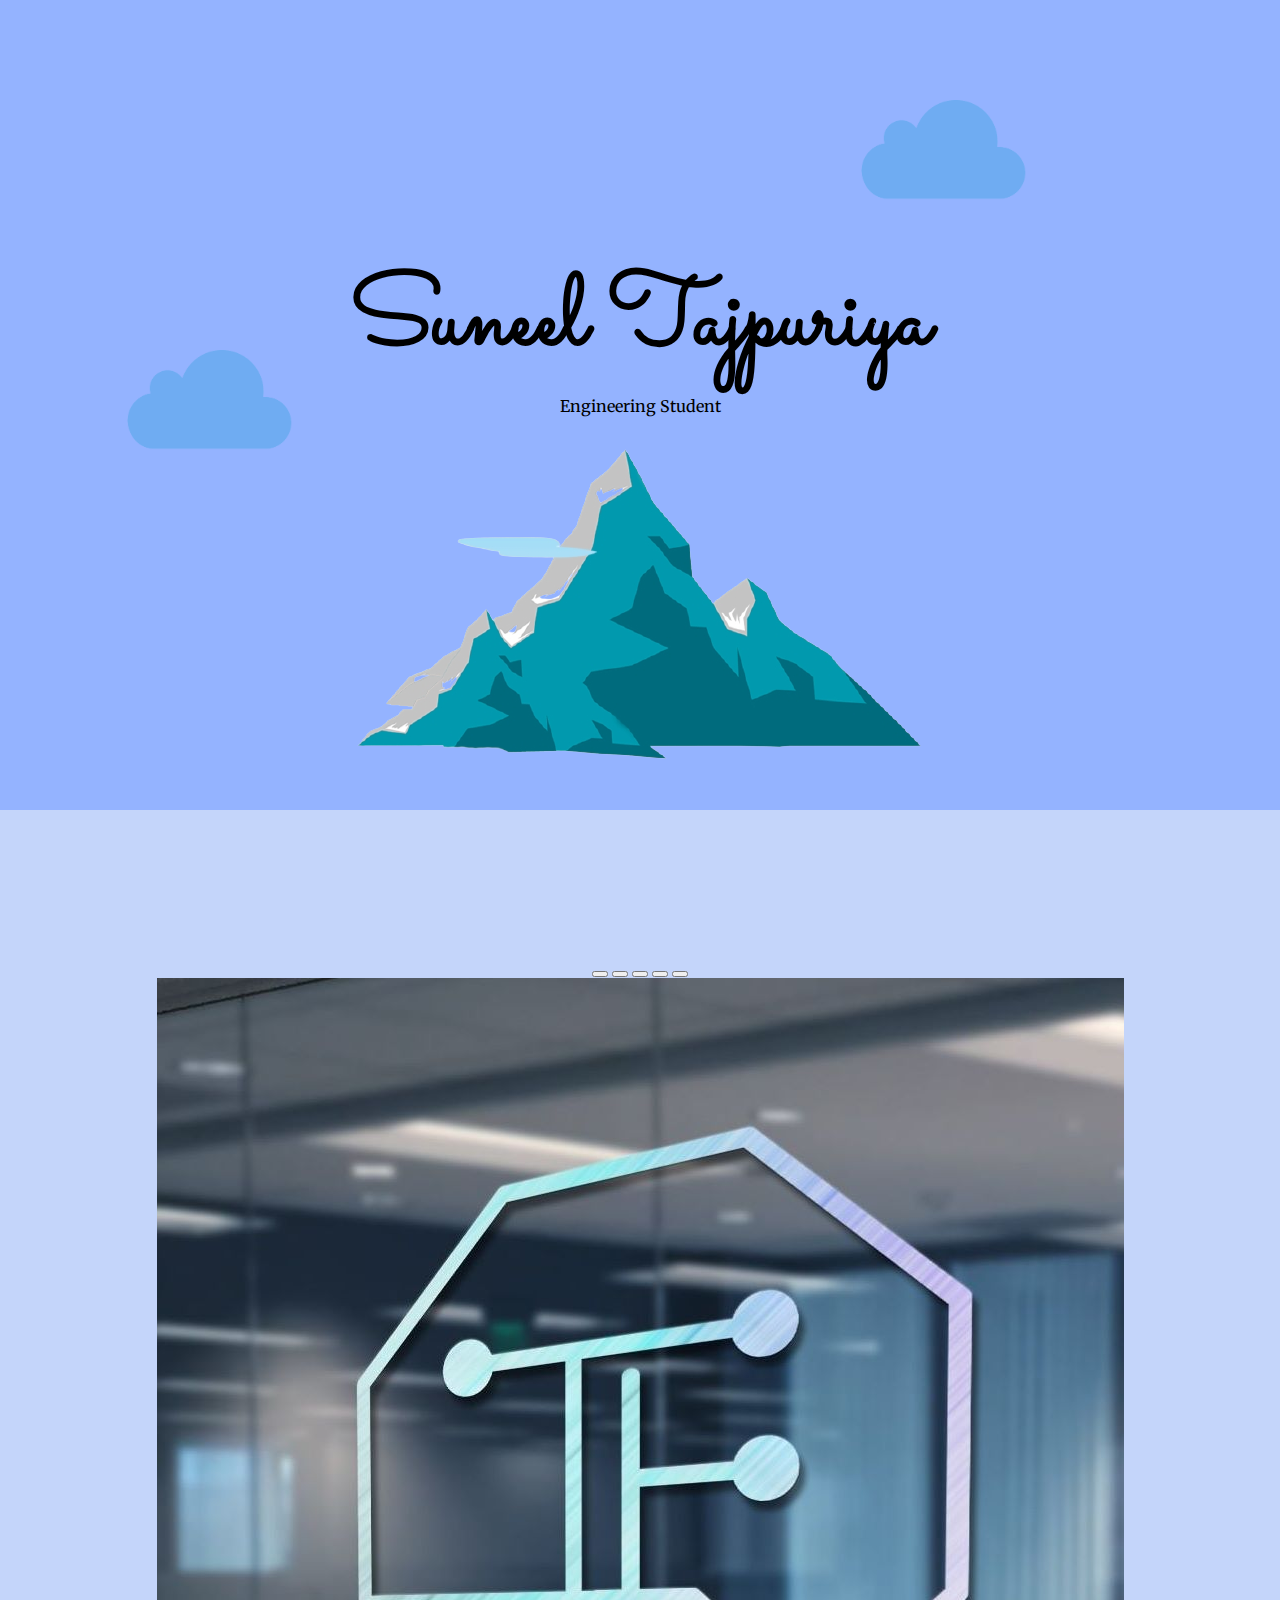
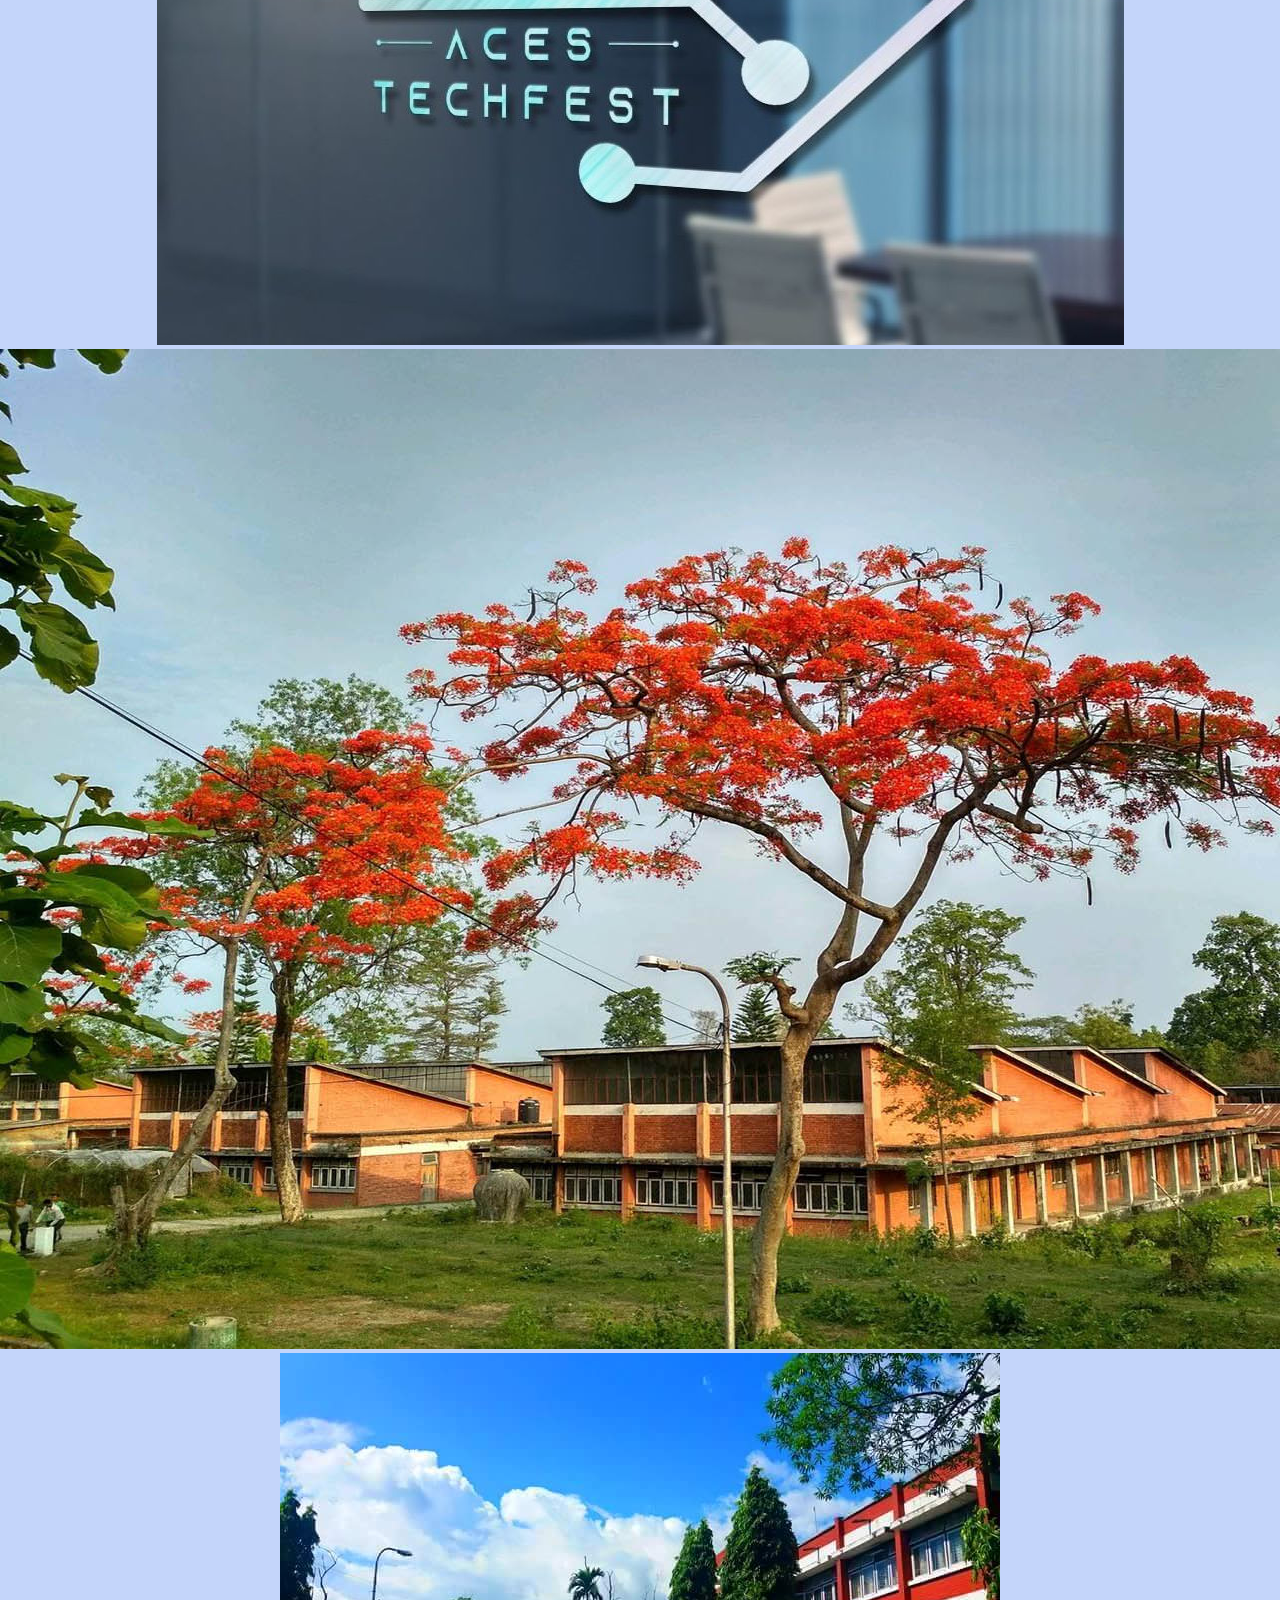
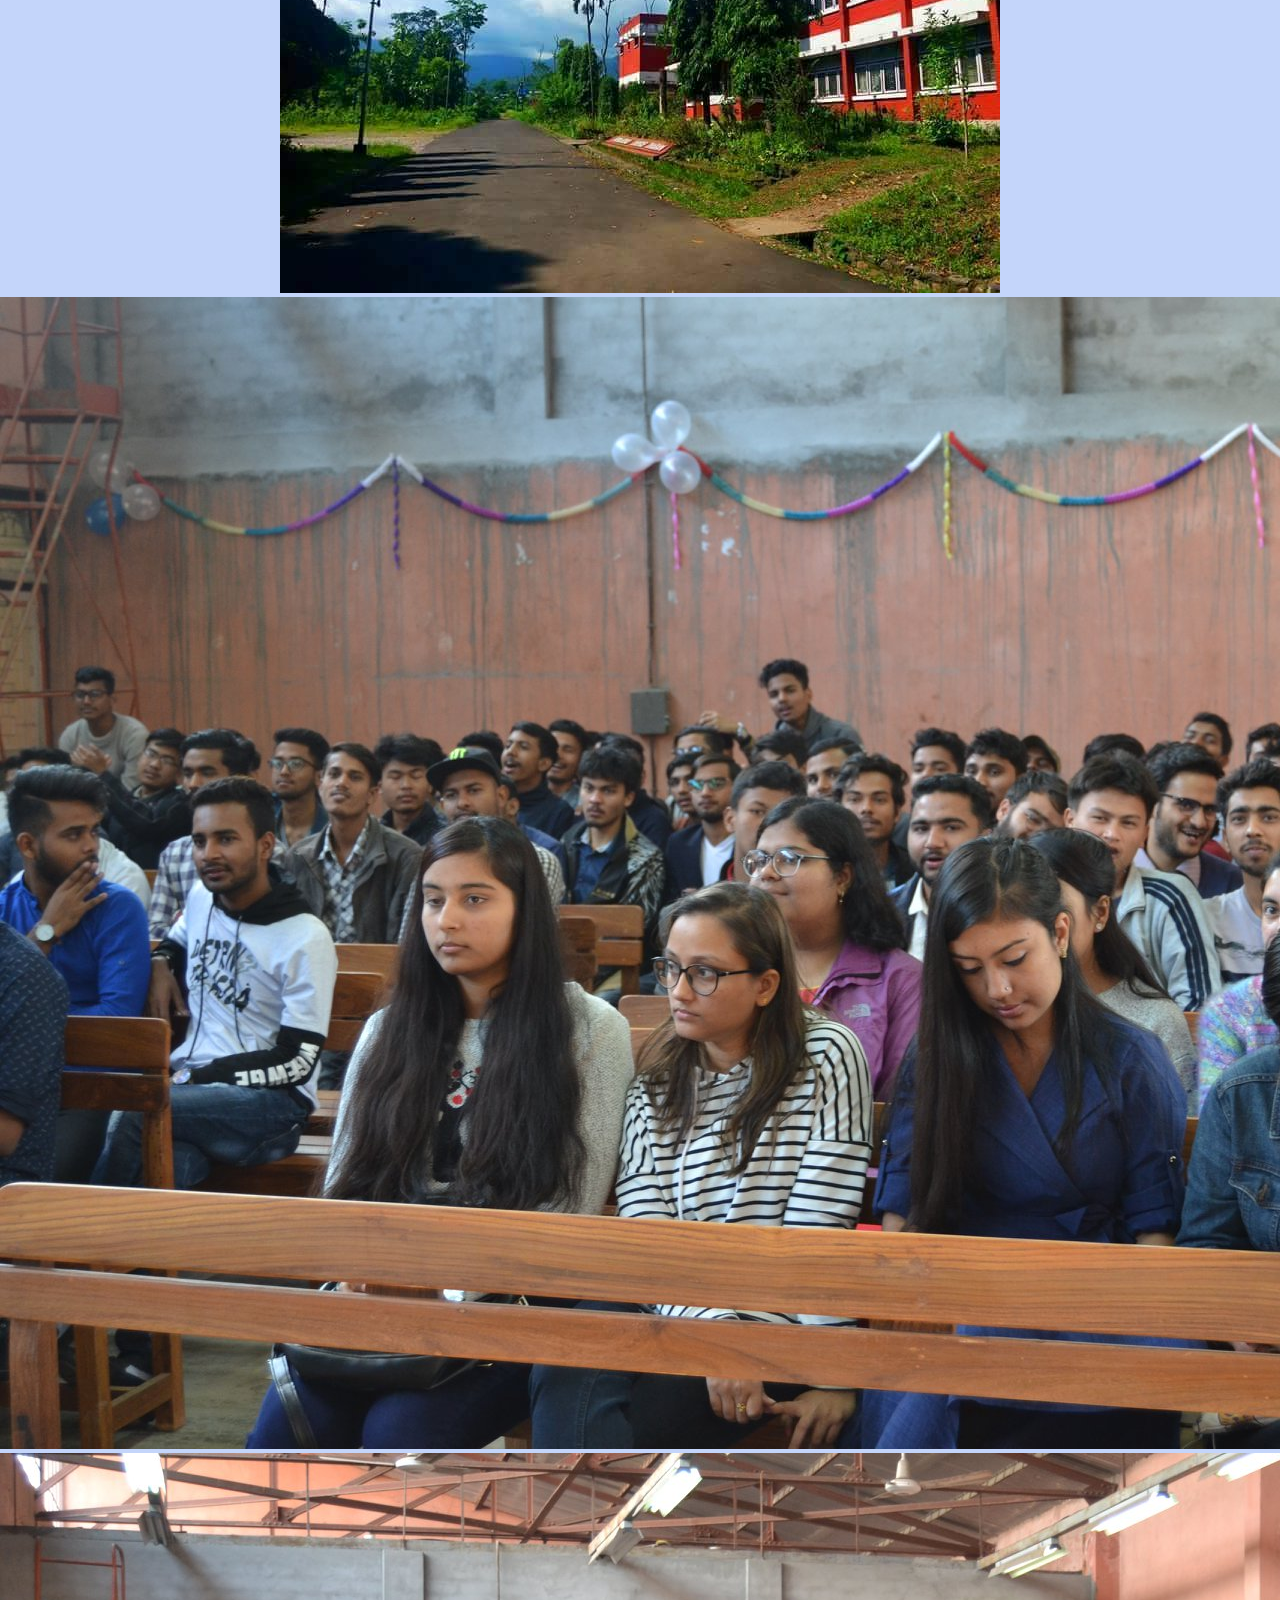
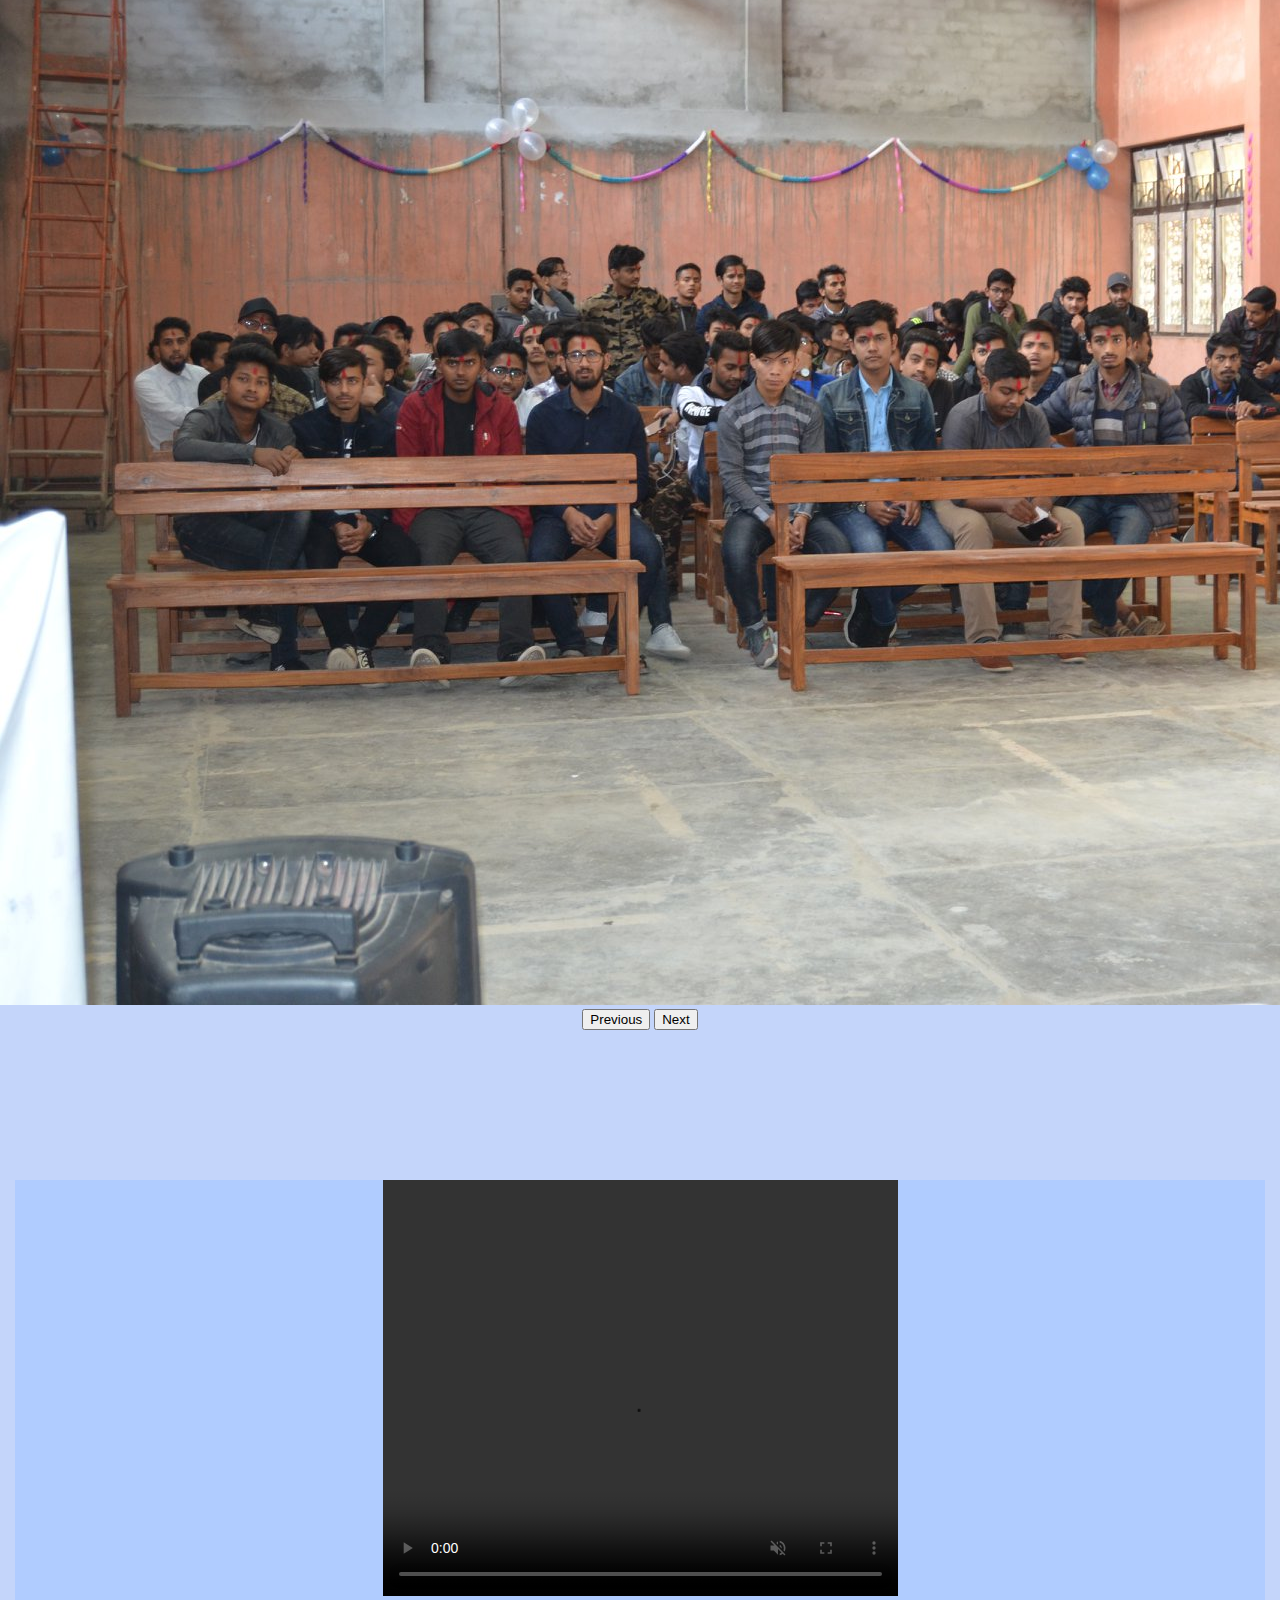
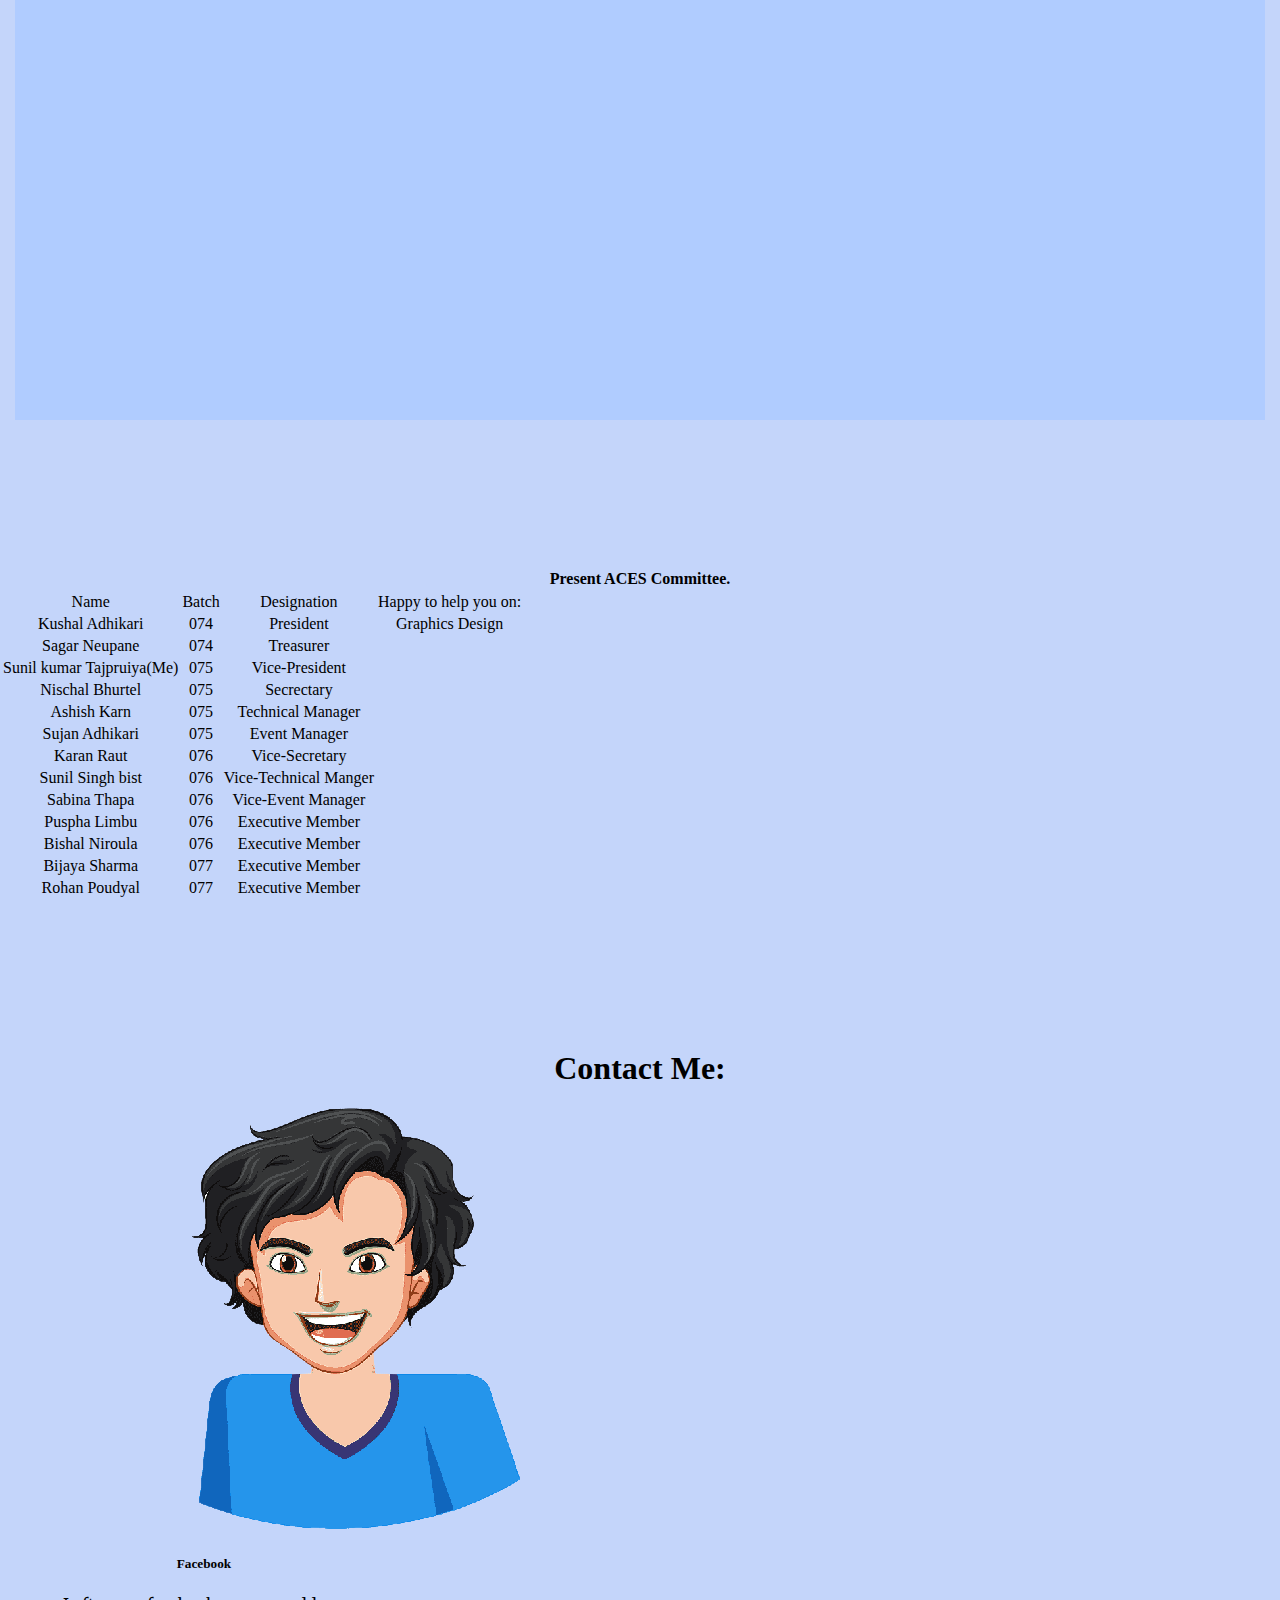
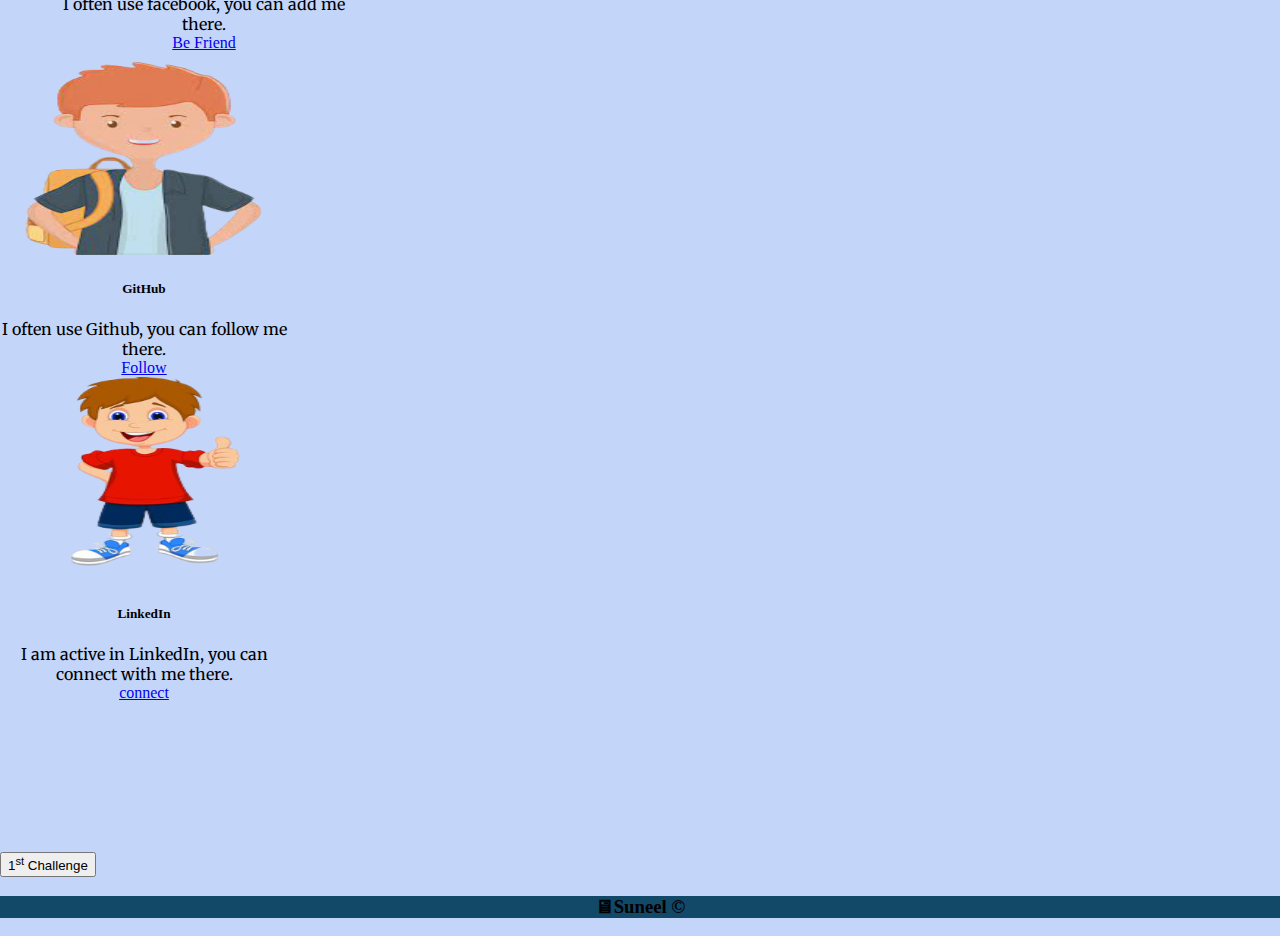
==== index.html @ 957f5a49 "Files Added via upload" ====
<!DOCTYPE html>
<html>
  <head>
    <meta charset="utf-8" />
    <title>Suneel's Official</title>
    <link rel="stylesheet" href="css/styles.css" />
    <link rel="icon" href="icon/boy.png" />
    <!--Fonts selection-->
    <link rel="preconnect" href="https://fonts.gstatic.com" />
    <link rel="preconnect" href="https://fonts.gstatic.com" />
    <link rel="preconnect" href="https://fonts.gstatic.com" />
    <link rel="preconnect" href="https://fonts.gstatic.com" />
    <link rel="preconnect" href="https://fonts.gstatic.com" />
    <link
      href="https://fonts.googleapis.com/css2?family=Merriweather&family=Montserrat:wght@200&family=Sacramento&display=swap"
      rel="stylesheet"
    />
    <!--Bootstrap5 linking from getbootstrap.com-->
    <link
      href="https://cdn.jsdelivr.net/npm/bootstrap@5.0.1/dist/css/bootstrap.min.css"
      rel="stylesheet"
      integrity="sha384-+0n0xVW2eSR5OomGNYDnhzAbDsOXxcvSN1TPprVMTNDbiYZCxYbOOl7+AMvyTG2x"
      crossorigin="anonymous"
    />
  </head>
  <body style="background-color: #c4d5fa;">
    <!-- Main Container -->
    <div id="maincontainer" class="rounded">
      <div>
        <img class="cloud-top cloud" src="image/cloud.png" alt="top cloud" />
        <h1 style="font-size: 100px; font-weight: bold">Suneel Tajpuriya</h1>
        <p>Engineering Student</p>
        <img class="cloud-bottom cloud" src="image/cloud.png" alt="top cloud" />
        <img src="image/mountain.png" alt="mounntain" />
      </div>
    </div>
    
    <!-- carousal -->
    <div class="container shadow-sm rounded" style="margin-top : 150px; margin-bottom: 150px;">
      <div id="carouselExampleIndicators" class="carousel slide carousel-fade" data-bs-ride="carousel">
        <div class="carousel-indicators">
          <button type="button" data-bs-target="#carouselExampleIndicators" data-bs-slide-to="0" class="active" aria-current="true" aria-label="Slide 1"></button>
          <button type="button" data-bs-target="#carouselExampleIndicators" data-bs-slide-to="1" aria-label="Slide 2"></button>
          <button type="button" data-bs-target="#carouselExampleIndicators" data-bs-slide-to="2" aria-label="Slide 3"></button>
          <button type="button" data-bs-target="#carouselExampleIndicators" data-bs-slide-to="3" aria-label="Slide 4"></button>
          <button type="button" data-bs-target="#carouselExampleIndicators" data-bs-slide-to="4" aria-label="Slide 5"></button>
        </div>
        <div class="carousel-inner">
          <div class="carousel-item active">
            <img src="image/Aces photo.jpg" class="d-block w-100" alt="ACES photo">
          </div>
          <div class="carousel-item">
            <img src="image/Campus1.jpg" class="d-block w-100" alt="...">
          </div>
          <div class="carousel-item">
            <img src="image/campus2.jpg" class="d-block w-100" alt="...">
          </div>
          <div class="carousel-item">
            <img src="image/Welcome75.jpg" class="d-block w-100" alt="...">
          </div>
          <div class="carousel-item">
            <img src="image/welcome751.jpg" class="d-block w-100" alt="...">
          </div>
        </div>
        <button class="carousel-control-prev" type="button" data-bs-target="#carouselExampleIndicators" data-bs-slide="prev">
          <span class="carousel-control-prev-icon" aria-hidden="true"></span>
          <span class="visually-hidden">Previous</span>
        </button>
        <button class="carousel-control-next" type="button" data-bs-target="#carouselExampleIndicators" data-bs-slide="next">
          <span class="carousel-control-next-icon" aria-hidden="true"></span>
          <span class="visually-hidden">Next</span>
        </button>
      </div>
    </div>

    <!-- Videos -->
   <div class="container overflow-hidden" id="mycontainer" style="margin-bottom: 150px; width:100%">
      <div class="row justify-content-around mg-3 my-3">
        <div class="col overflow-hidden shadow-sm rounded">
          <video controls autoplay muted width="515" height="416" loop>
            <source src="media/video.mp4" type="video/mp4">
          </video>
        </div>
        <div class="col overflow-hidden shadow-sm rounded">
          <iframe width="515" height="416" src="https://www.youtube.com/embed/Q-AhimhBNUo?autoplay=1&mute=1" title="YouTube video player" frameborder="0" allow="accelerometer; autoplay; clipboard-write; encrypted-media; gyroscope; picture-in-picture" allowfullscreen></iframe>
        </div>
      </div>
    </div>

  
    <!-- Table -->
    <div class="container">
      <table class="table table-dark table-striped table-hover">
        <thead>
          <tr>
            <strong>Present ACES Committee.</strong>
          </tr>
          <tr>
            <td>Name</td>
            <td>Batch</td>
            <td>Designation</td>
            <td>Happy to help you on:</td>
          </tr>
        </thead>
        <tbody>
          <tr>
            <td>Kushal Adhikari</td>
            <td>074</td>
            <td>President</td>
            <td>Graphics Design</td>
          </tr>
          <tr>
            <td>Sagar Neupane</td>
            <td>074</td>
            <td>Treasurer</td>
            <td></td>
          </tr>
          <tr>
            <td>Sunil kumar Tajpruiya(Me)</td>
            <td>075</td>
            <td>Vice-President</td>
            <td></td>
          </tr>
          <tr>
            <td>Nischal Bhurtel</td>
            <td>075</td>
            <td>Secrectary</td>
            <td></td>
          </tr>
          <tr>
            <td>Ashish Karn</td>
            <td>075</td>
            <td>Technical Manager</td>
            <td></td>
          </tr>
          <tr>
            <td>Sujan Adhikari</td>
            <td>075</td>
            <td>Event Manager</td>
            <td></td>
          </tr>
          <tr>
            <td>Karan Raut</td>
            <td>076</td>
            <td>Vice-Secretary</td>
            <td></td>
          </tr>
          <tr>
            <td>Sunil Singh bist</td>
            <td>076</td>
            <td>Vice-Technical Manger</td>
            <td></td>
          </tr>
          <tr>
            <td>Sabina Thapa</td>
            <td>076</td>
            <td>Vice-Event Manager</td>
            <td></td>
          </tr>
          <tr>
            <td>Puspha Limbu</td>
            <td>076</td>
            <td>Executive Member</td>
            <td></td>
          </tr>
          <tr>
            <td>Bishal Niroula</td>
            <td>076</td>
            <td>Executive Member</td>
            <td></td>
          </tr>
          <tr>
            <td>Bijaya Sharma</td>
            <td>077</td>
            <td>Executive Member</td>
            <td></td>
          </tr>
          <tr>
            <td>Rohan Poudyal</td>
            <td>077</td>
            <td>Executive Member</td>
            <td></td>
          </tr>
        </tbody>
        
        </tfoot>
      </table>
    </div>

    <!-- Cards -->
    
    <div class="container" style="margin-bottom: 150px; margin-top: 150px;">
      <h1>Contact Me:</h1>
      <div class="row">
        <div class="col" style="padding-left: 60px;">
          <div class="card rounded shadow-lg" style="width: 18rem;">
            <img src="image/cartoon (1).png" class="card-img-top" alt="...">
            <div class="card-body">
              <h5 class="card-title">Facebook</h5>
              <p class="card-text">I often use facebook, you can add me there.</p>
              <a href="https://www.facebook.com/tajpuriyasuneel" class="btn btn-primary" target="_blank">Be Friend</a>
            </div>
          </div>
        </div>
        <div class="col">
          <div class="card rounded shadow-lg" style="width: 18rem;">
            <img src="image/cartoon (2).png" class="card-img-top" alt="..." width="286" height="203">
            <div class="card-body">
              <h5 class="card-title">GitHub</h5>
              <p class="card-text">I often use Github, you can follow me there.</p>
              <a href="https://github.com/tajpuriyasuneel" class="btn btn-dark" target="_blank">Follow</a>
            </div>
          </div>
        </div>  
        <div class="col">
          <div class="card rounded shadow-lg" style="width: 18rem;">
            <img src="image/cartoon (3).png" class="card-img-top" alt="..." width="286" height="203">
            <div class="card-body">
              <h5 class="card-title">LinkedIn</h5>
              <p class="card-text">I am active in LinkedIn, you can connect with me there.</p>
              <a href="https://www.linkedin.com/in/tajsuneel/" class="btn btn-danger" target="_blank">connect</a>
            </div>
          </div>
        </div>
      </div>
    </div>
    
    <div style="text-align: left; margin-bottom: 5px;">
      <a href="firstchallenge.html"><button class="btn btn-dark">1<sup>st</sup> Challenge</button></a>
    </div>
  
   
  <!-- Footer -->
    <footer class="footer rounded shadow-rg p-2">
      <h3>🖥Suneel &#169</h3>

    </footer>
    <!--JS for bootstrap-->
    <script
      src="https://cdn.jsdelivr.net/npm/@popperjs/core@2.9.2/dist/umd/popper.min.js"
      integrity="sha384-IQsoLXl5PILFhosVNubq5LC7Qb9DXgDA9i+tQ8Zj3iwWAwPtgFTxbJ8NT4GN1R8p"
      crossorigin="anonymous"
    ></script>
    <script
      src="https://cdn.jsdelivr.net/npm/bootstrap@5.0.1/dist/js/bootstrap.min.js"
      integrity="sha384-Atwg2Pkwv9vp0ygtn1JAojH0nYbwNJLPhwyoVbhoPwBhjQPR5VtM2+xf0Uwh9KtT"
      crossorigin="anonymous"
    ></script>
  </body>
</html>
---- css/styles.css ----
/***************Element Selector***********************/

div {
  height: auto;
}
body {
  margin: 0px;
  text-align: center;
}
#maincontainer h1 {
  margin: 0px;
  font-family: "Sacramento", cursive;
  font-size: 120px;
}
p {
  font-family: "Merriweather", serif;
  margin: 0px;
}

hr {
  background-color: black;
  border-style: dotted none none;
  border-width: 1ex;
  border-color: #293b5f;
  height: 1px;
  width: 8%;
  text-align: center;
}

/***************ID  Selector***********************/
#maincontainer {
  background-color: #94b3ff;
  padding: 250px;
  position: relative;
  border: none;
  padding-bottom: 15px;
  margin-bottom: 150px;
}

/***************Class Selector***********************/
.cloud {
  opacity: 25%;
  height: 125px;
}

.cloud-bottom {
  position: absolute;
  left: 120px;
  top: 350px;
}

.cloud-top {
  position: absolute;
  top: 100px;
  right: 250px;
}
#mycontainer .col {
  background-color: #b0ccff;
  margin: 0px 15px 0px 15px;
}
.row {
  margin-top: 15px;
}
#mycontainer .col:hover {
  background-color: #212529;
}

.footer {
  background-color: rgb(18, 72, 104);
  margin: 0;
  
}
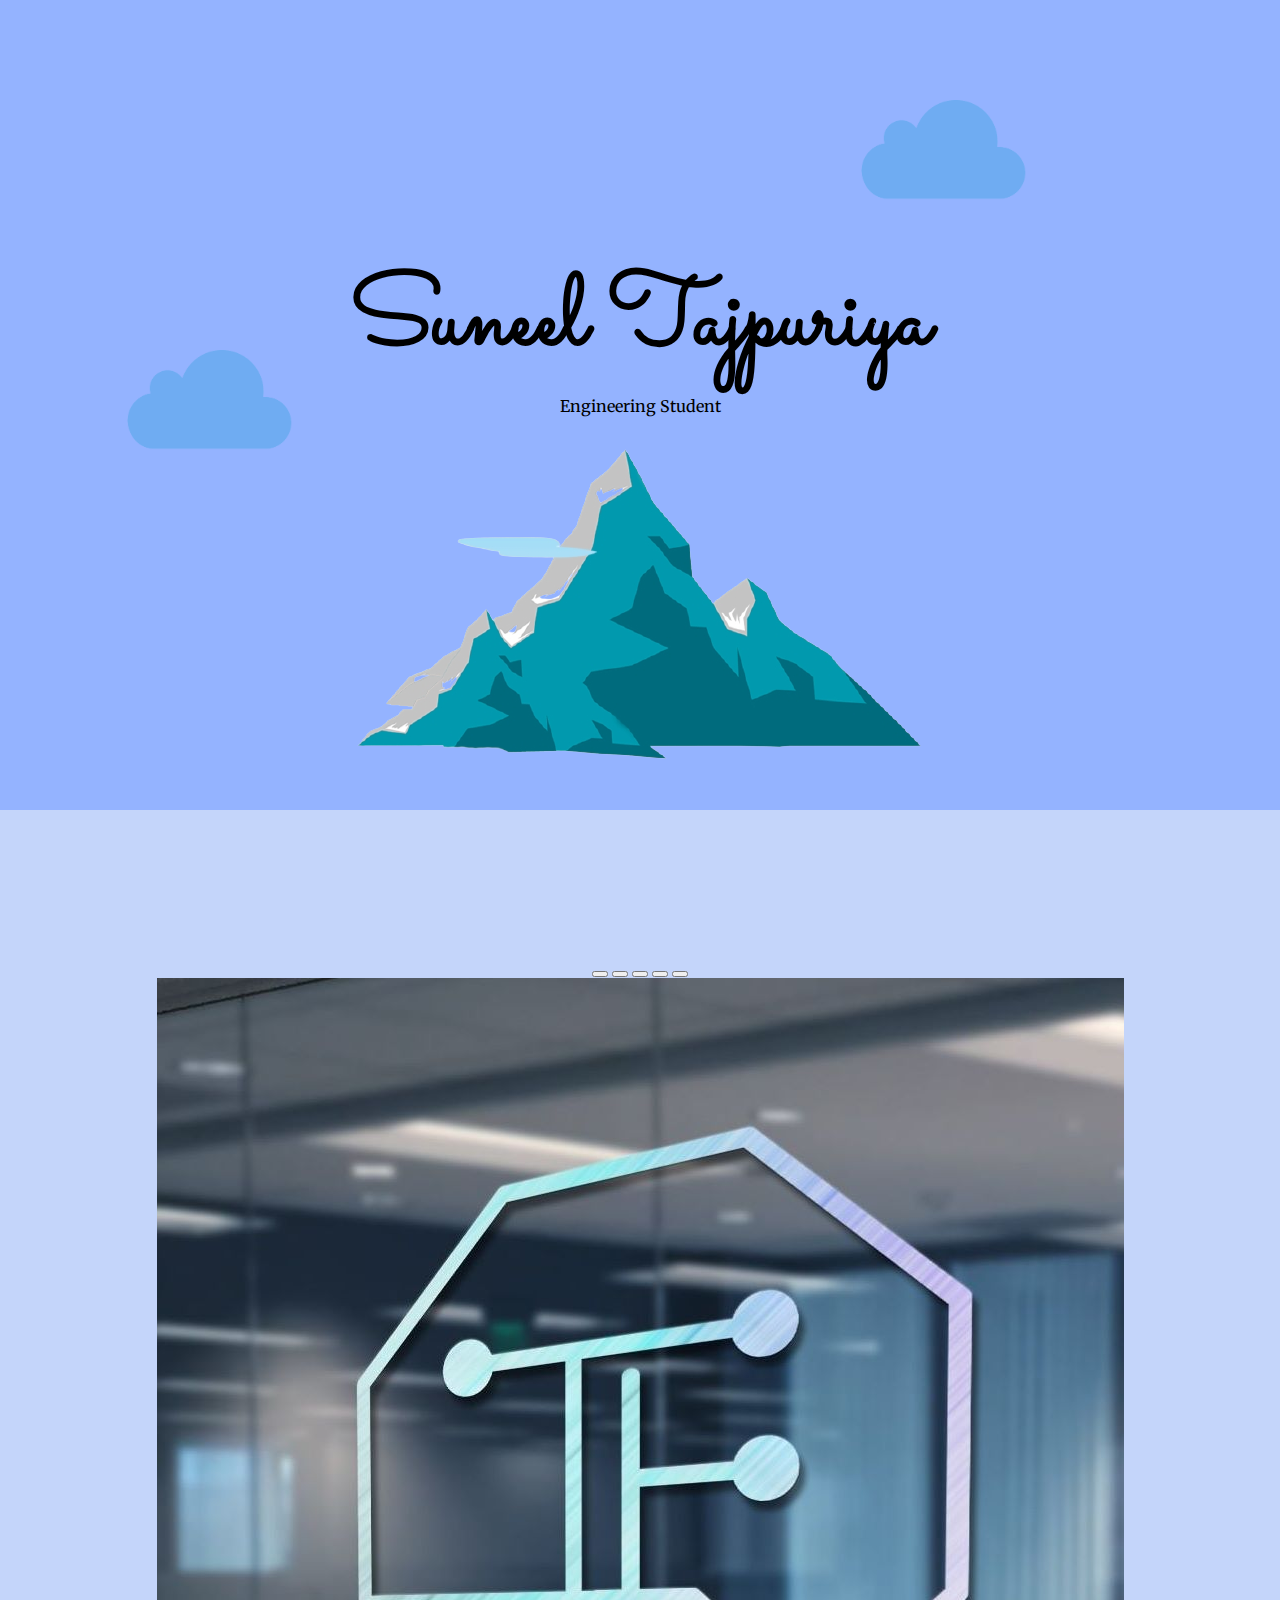
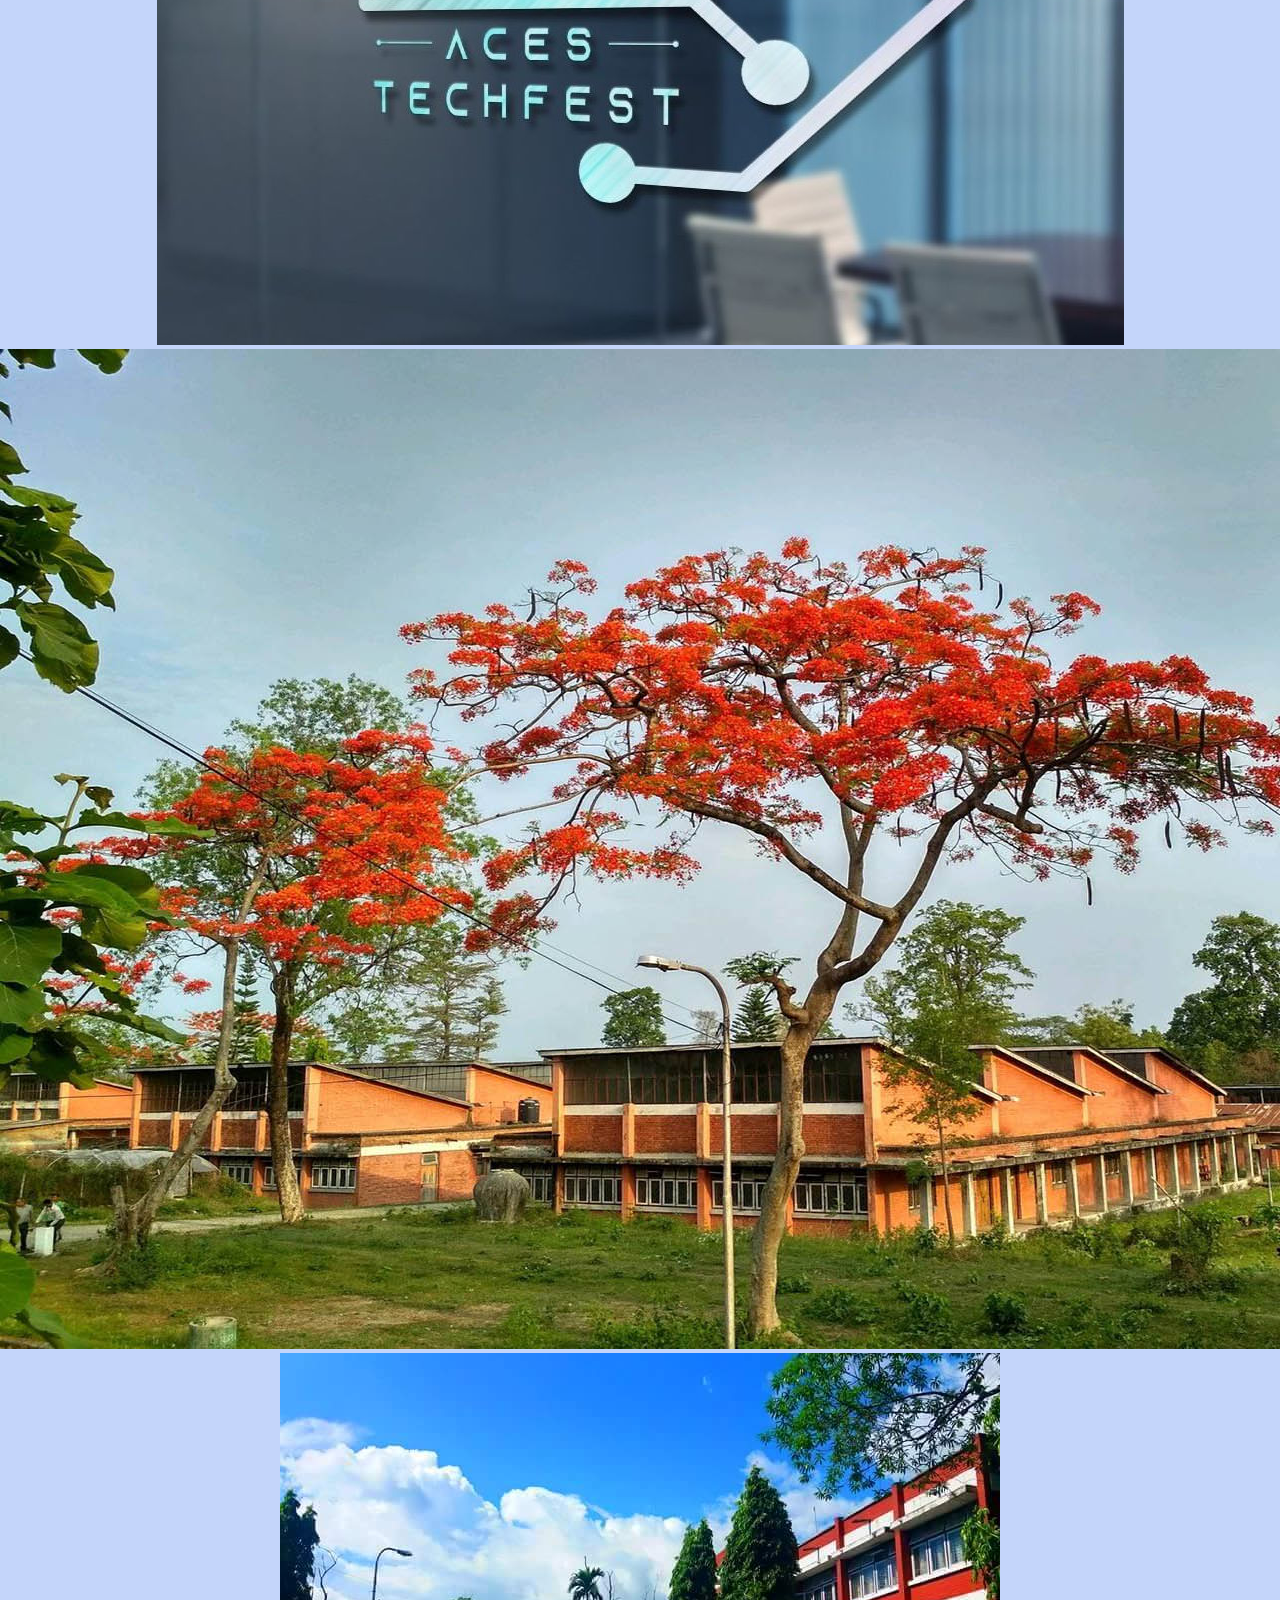
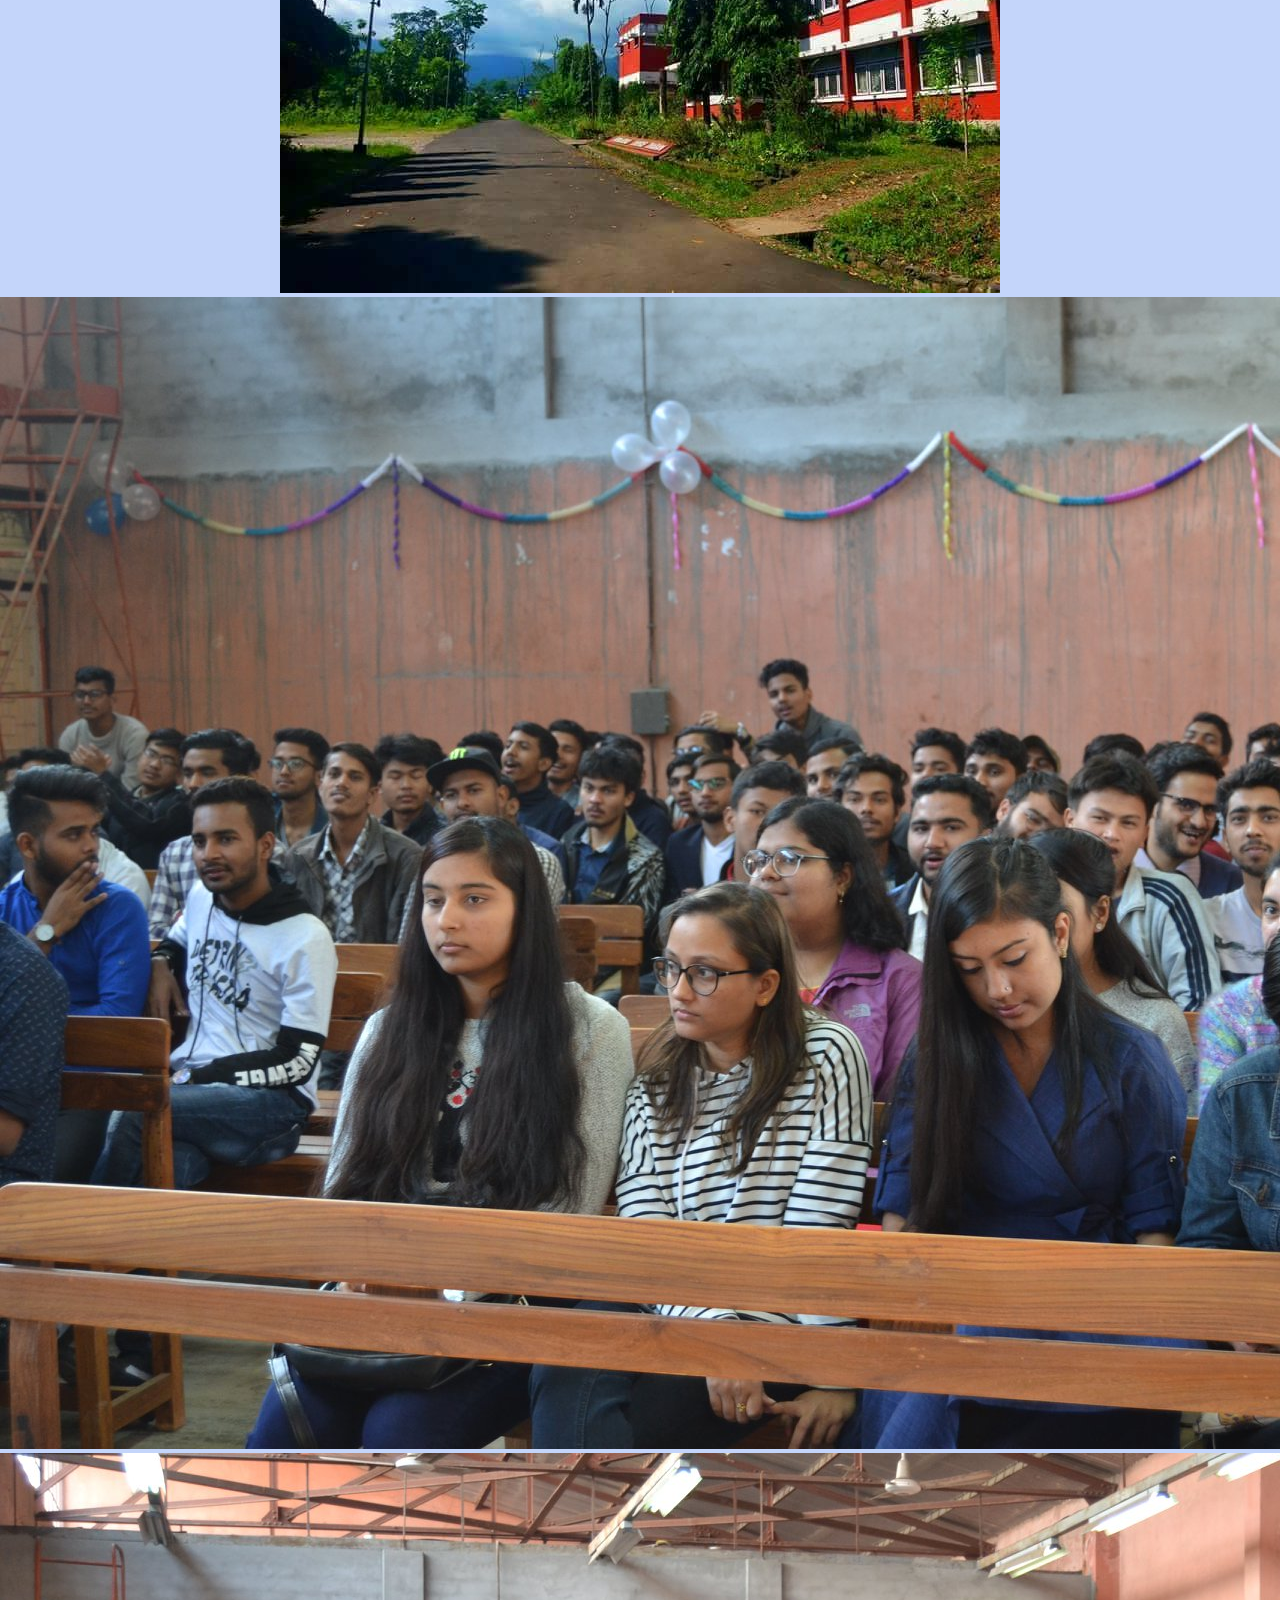
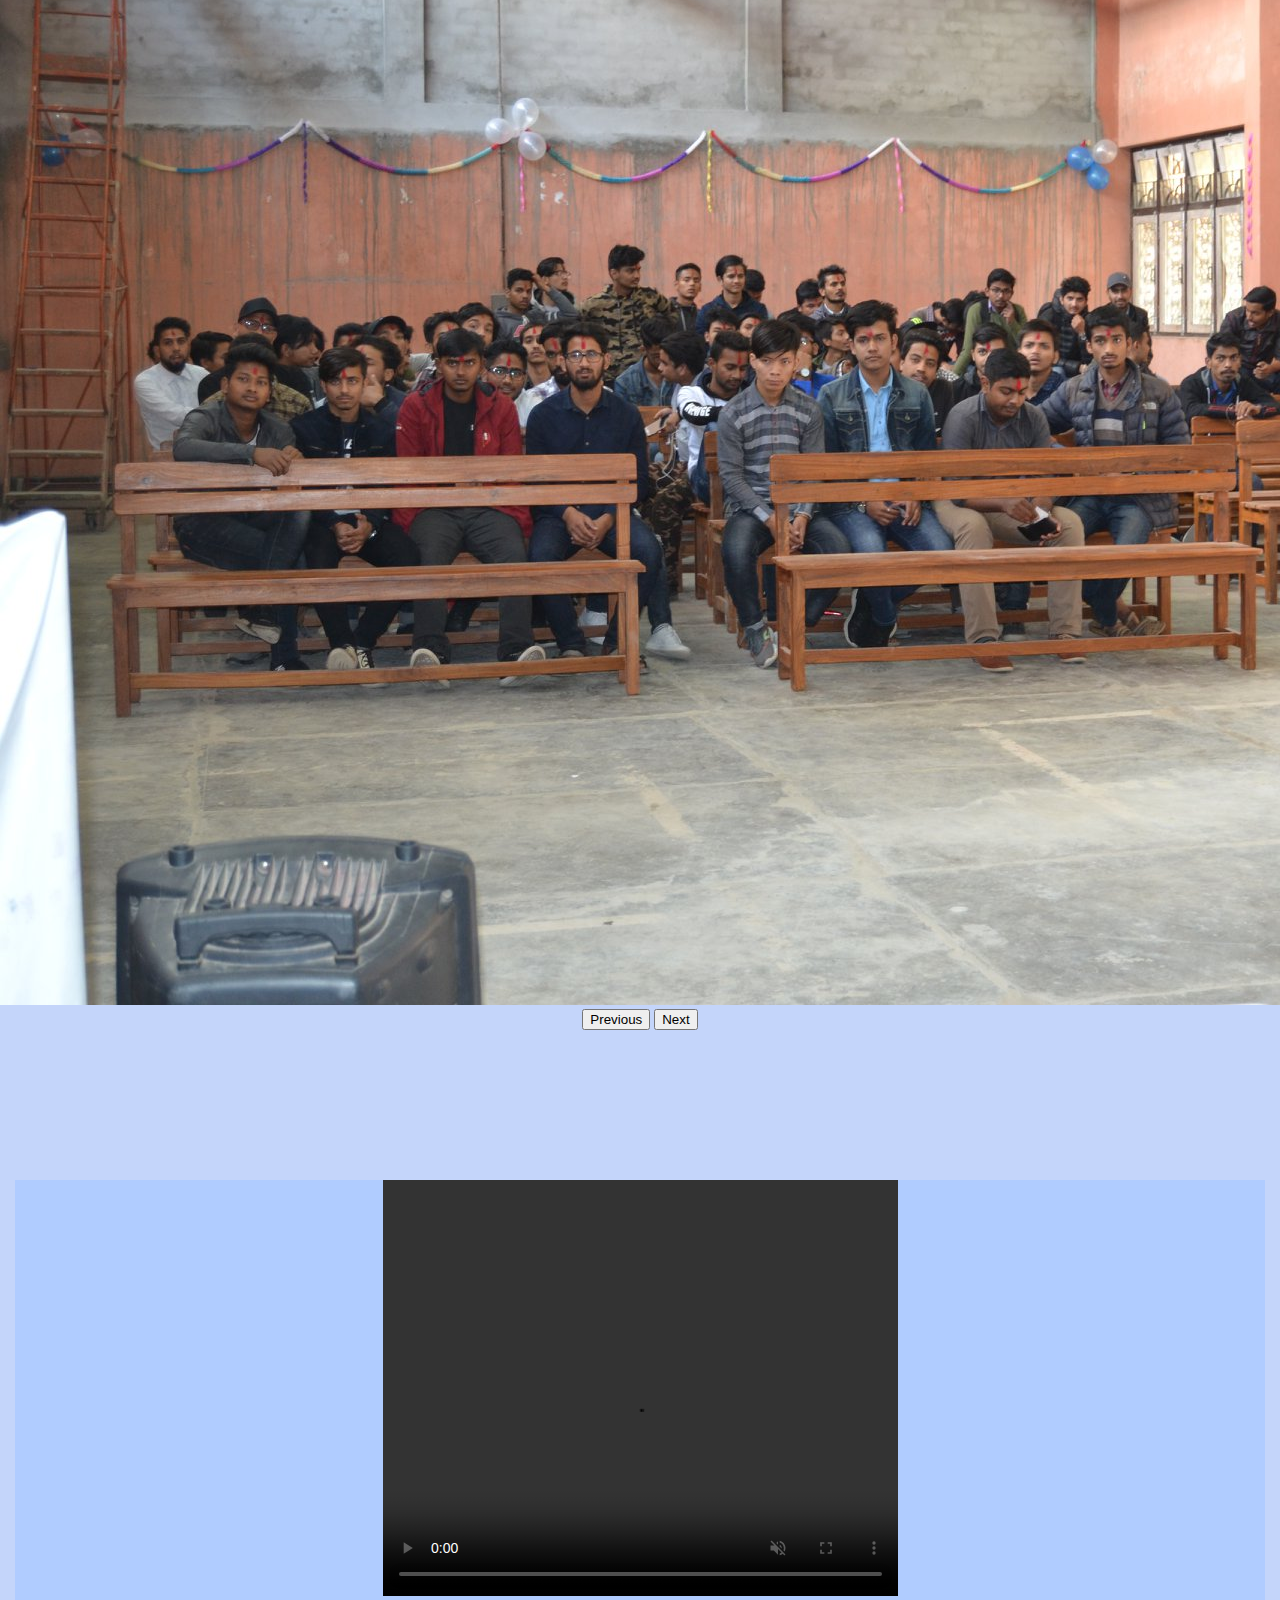
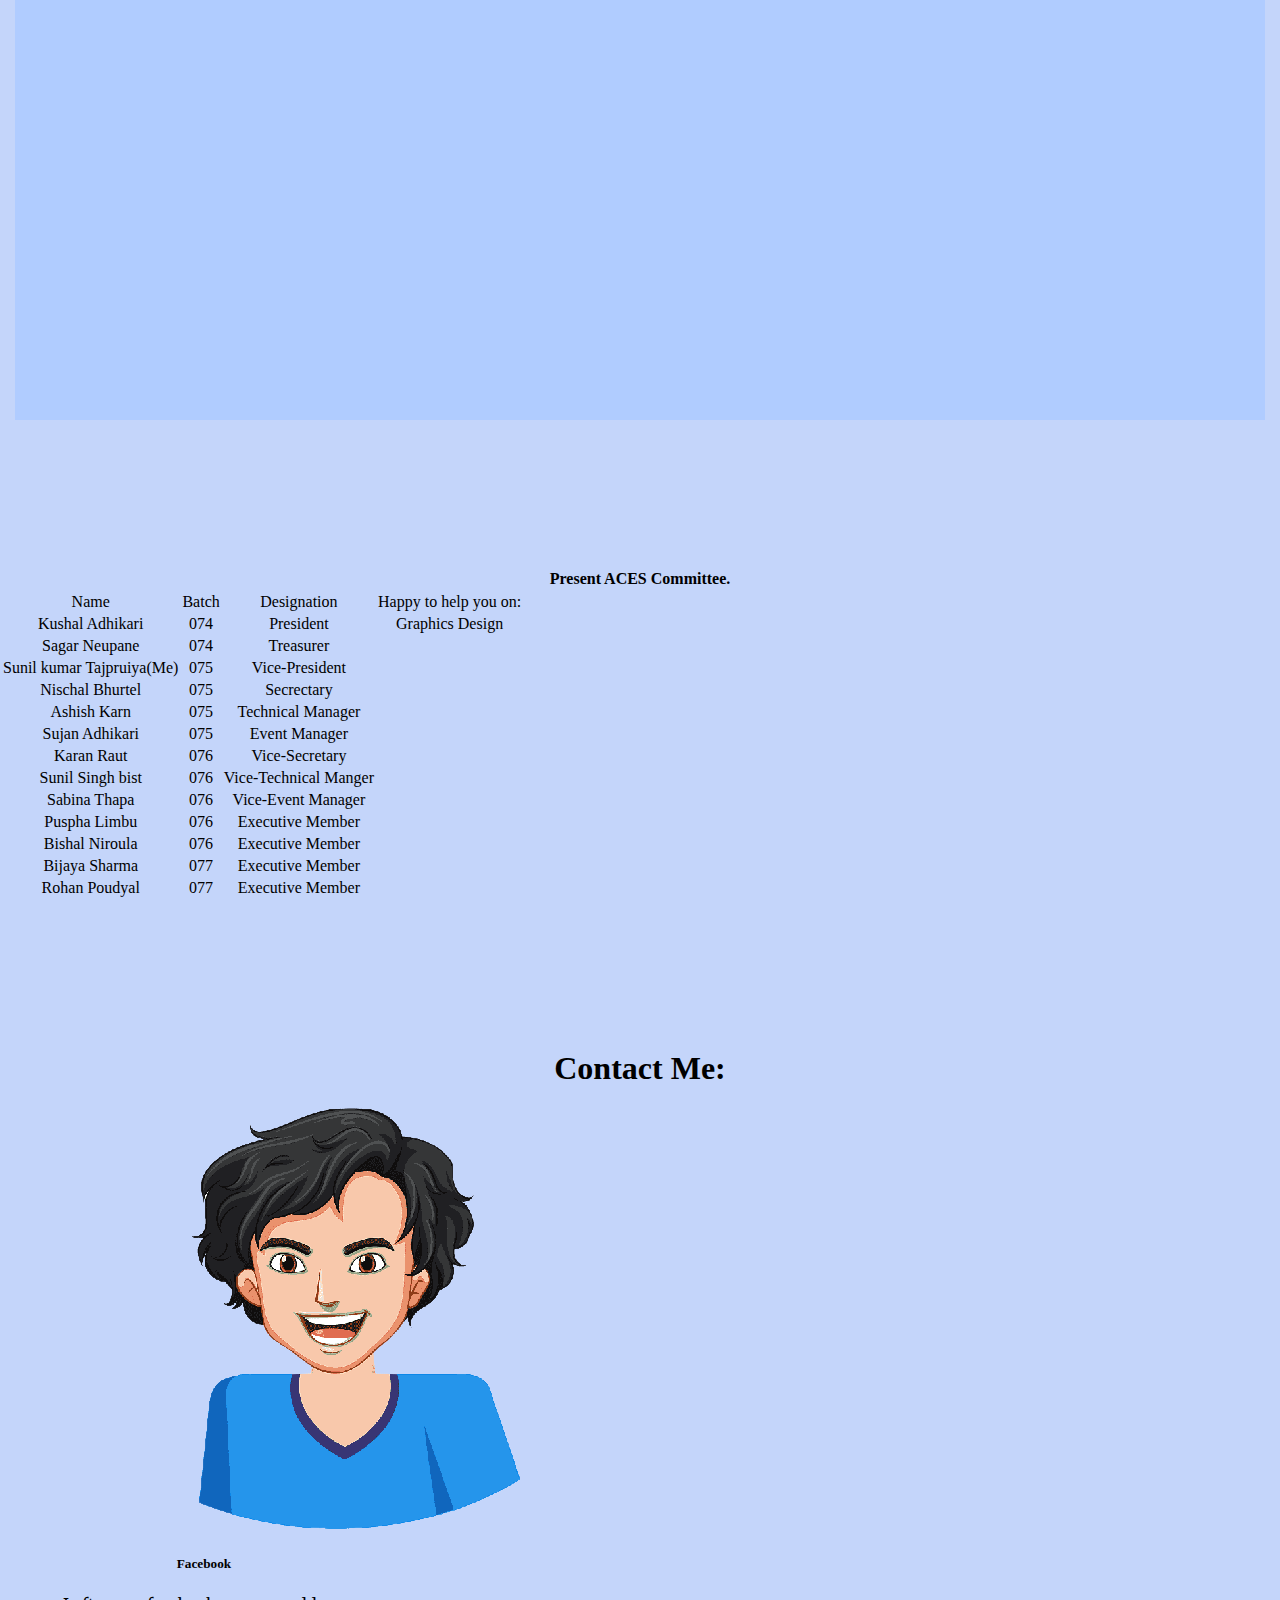
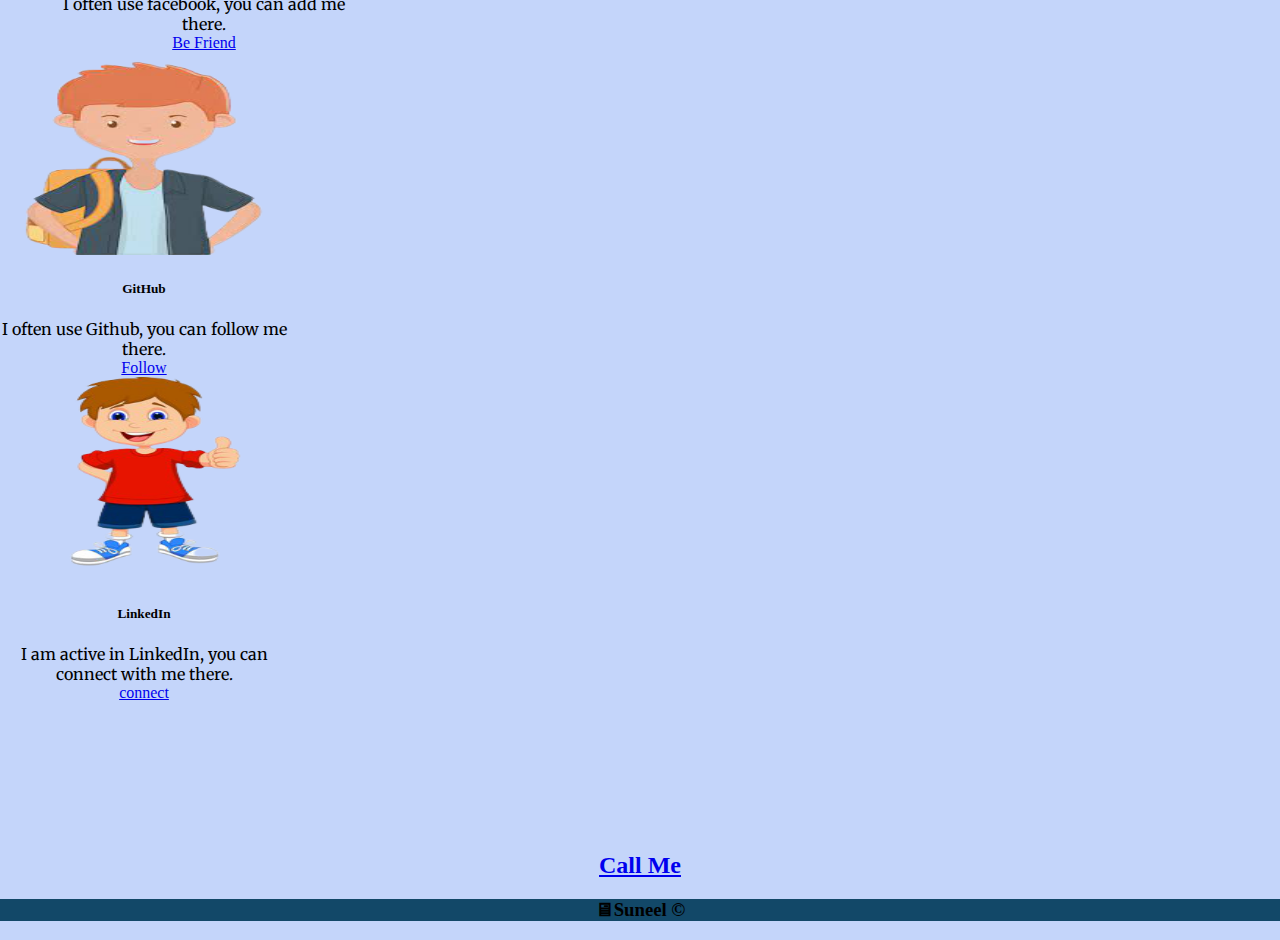
==== commit d0cdf717: "checking" ====
--- a/index.html
+++ b/index.html
@@ -225,10 +225,7 @@
       </div>
     </div>
     
-    <div style="text-align: left; margin-bottom: 5px;">
-      <a href="firstchallenge.html"><button class="btn btn-dark">1<sup>st</sup> Challenge</button></a>
-    </div>
-  
+  <a href="tel:9841431828"><h2>Call Me</h2></a>
    
   <!-- Footer -->
     <footer class="footer rounded shadow-rg p-2">
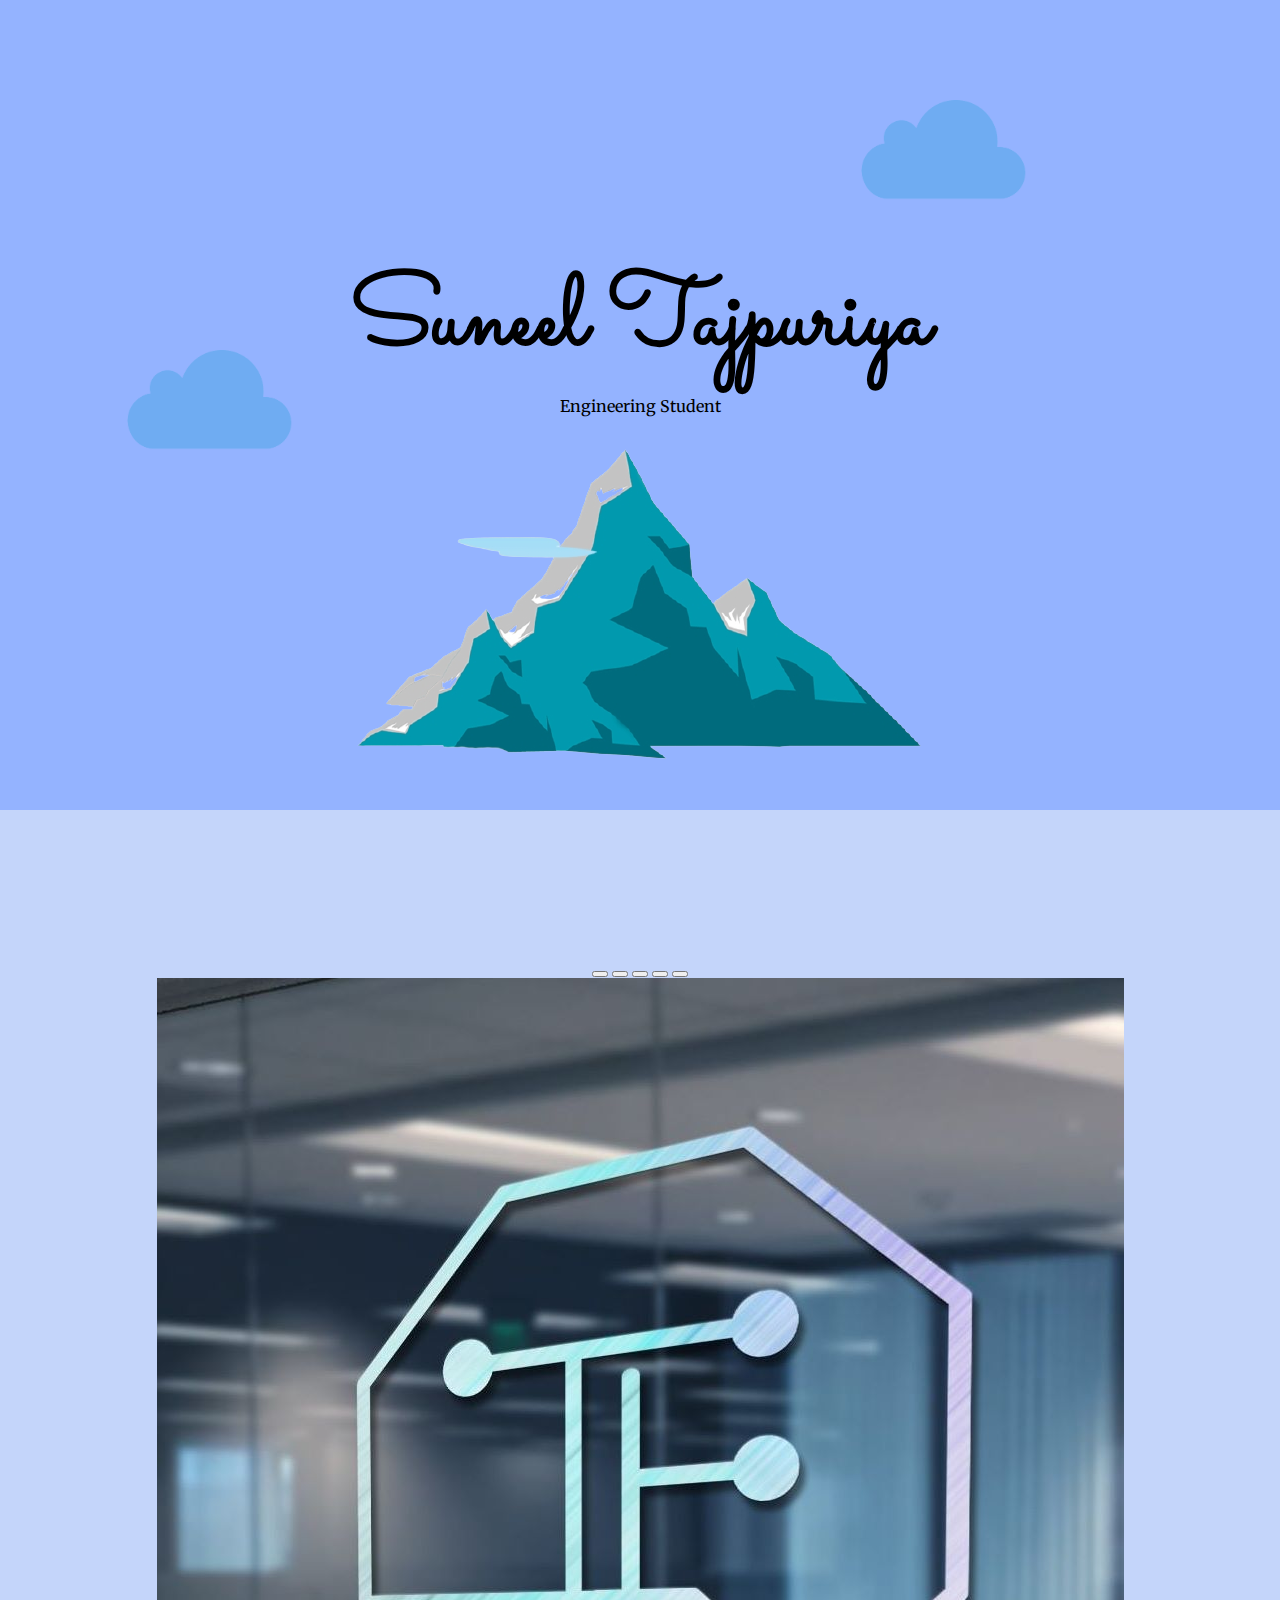
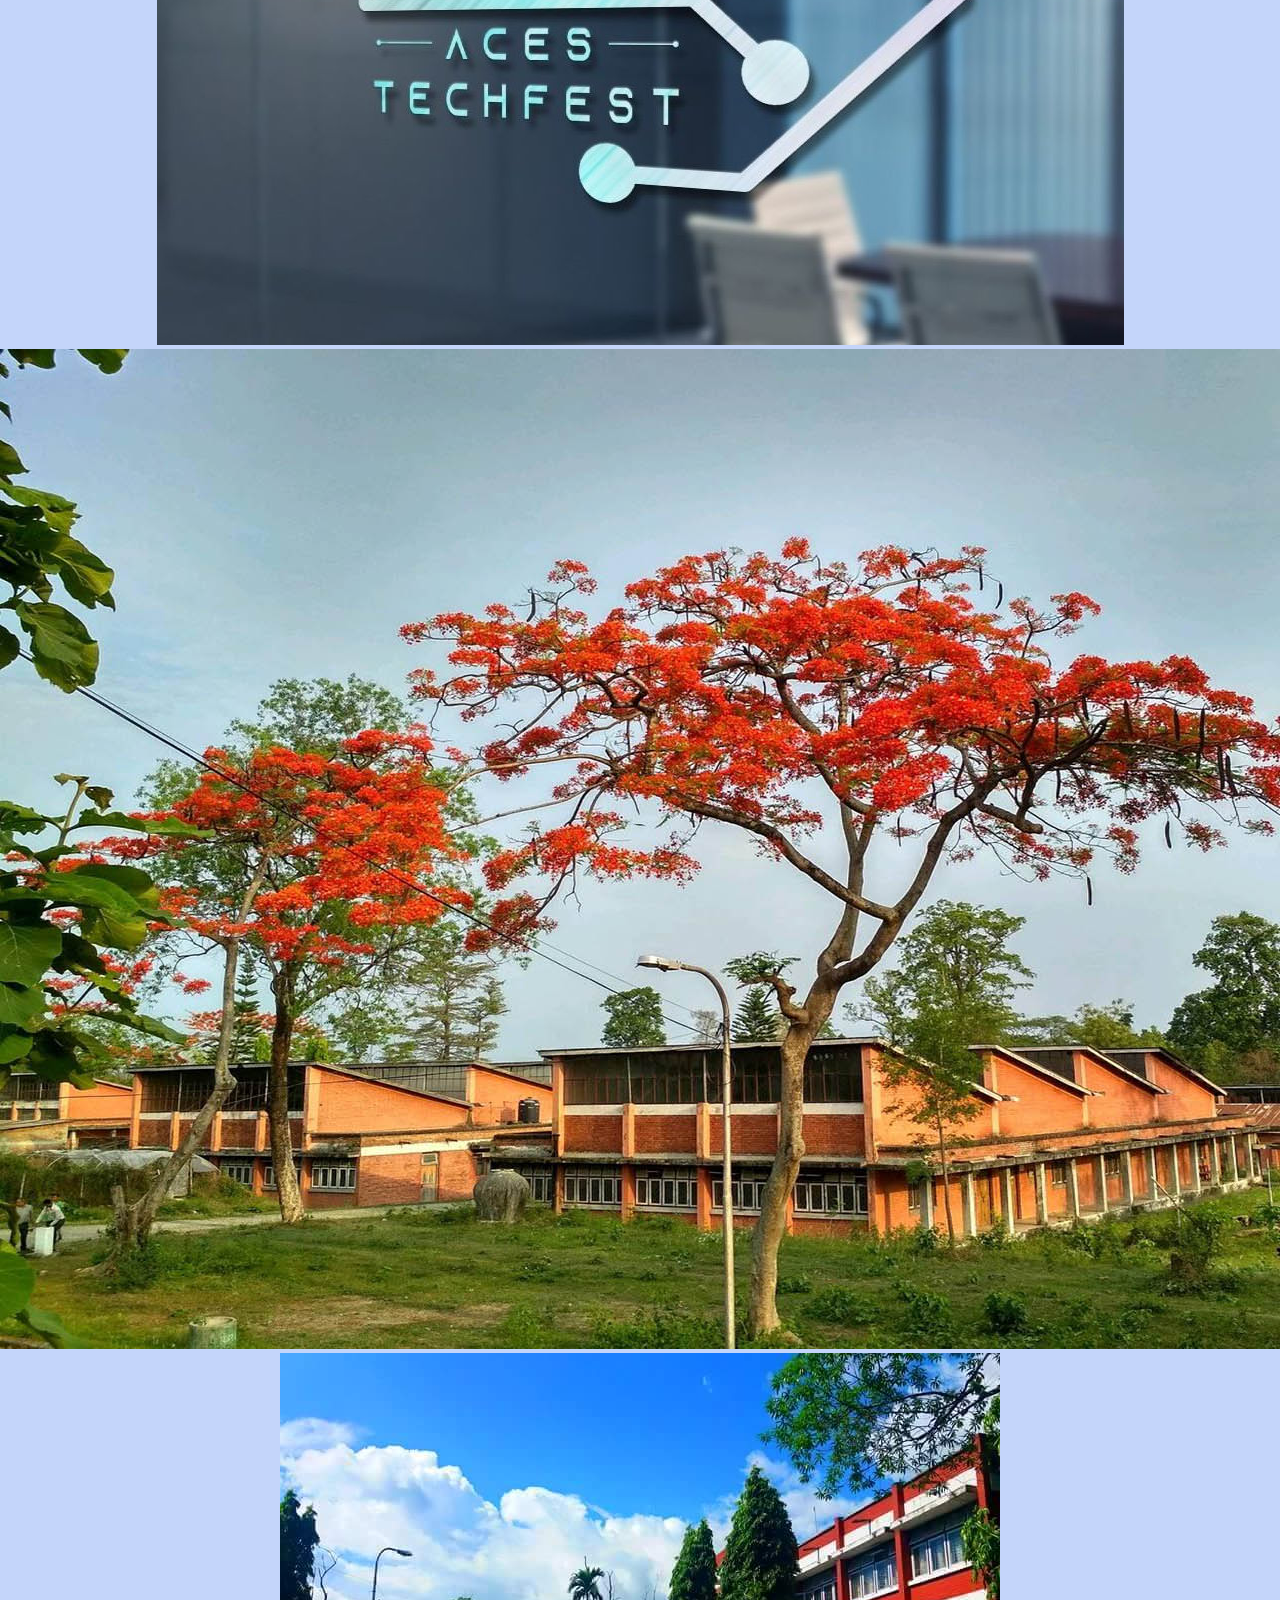
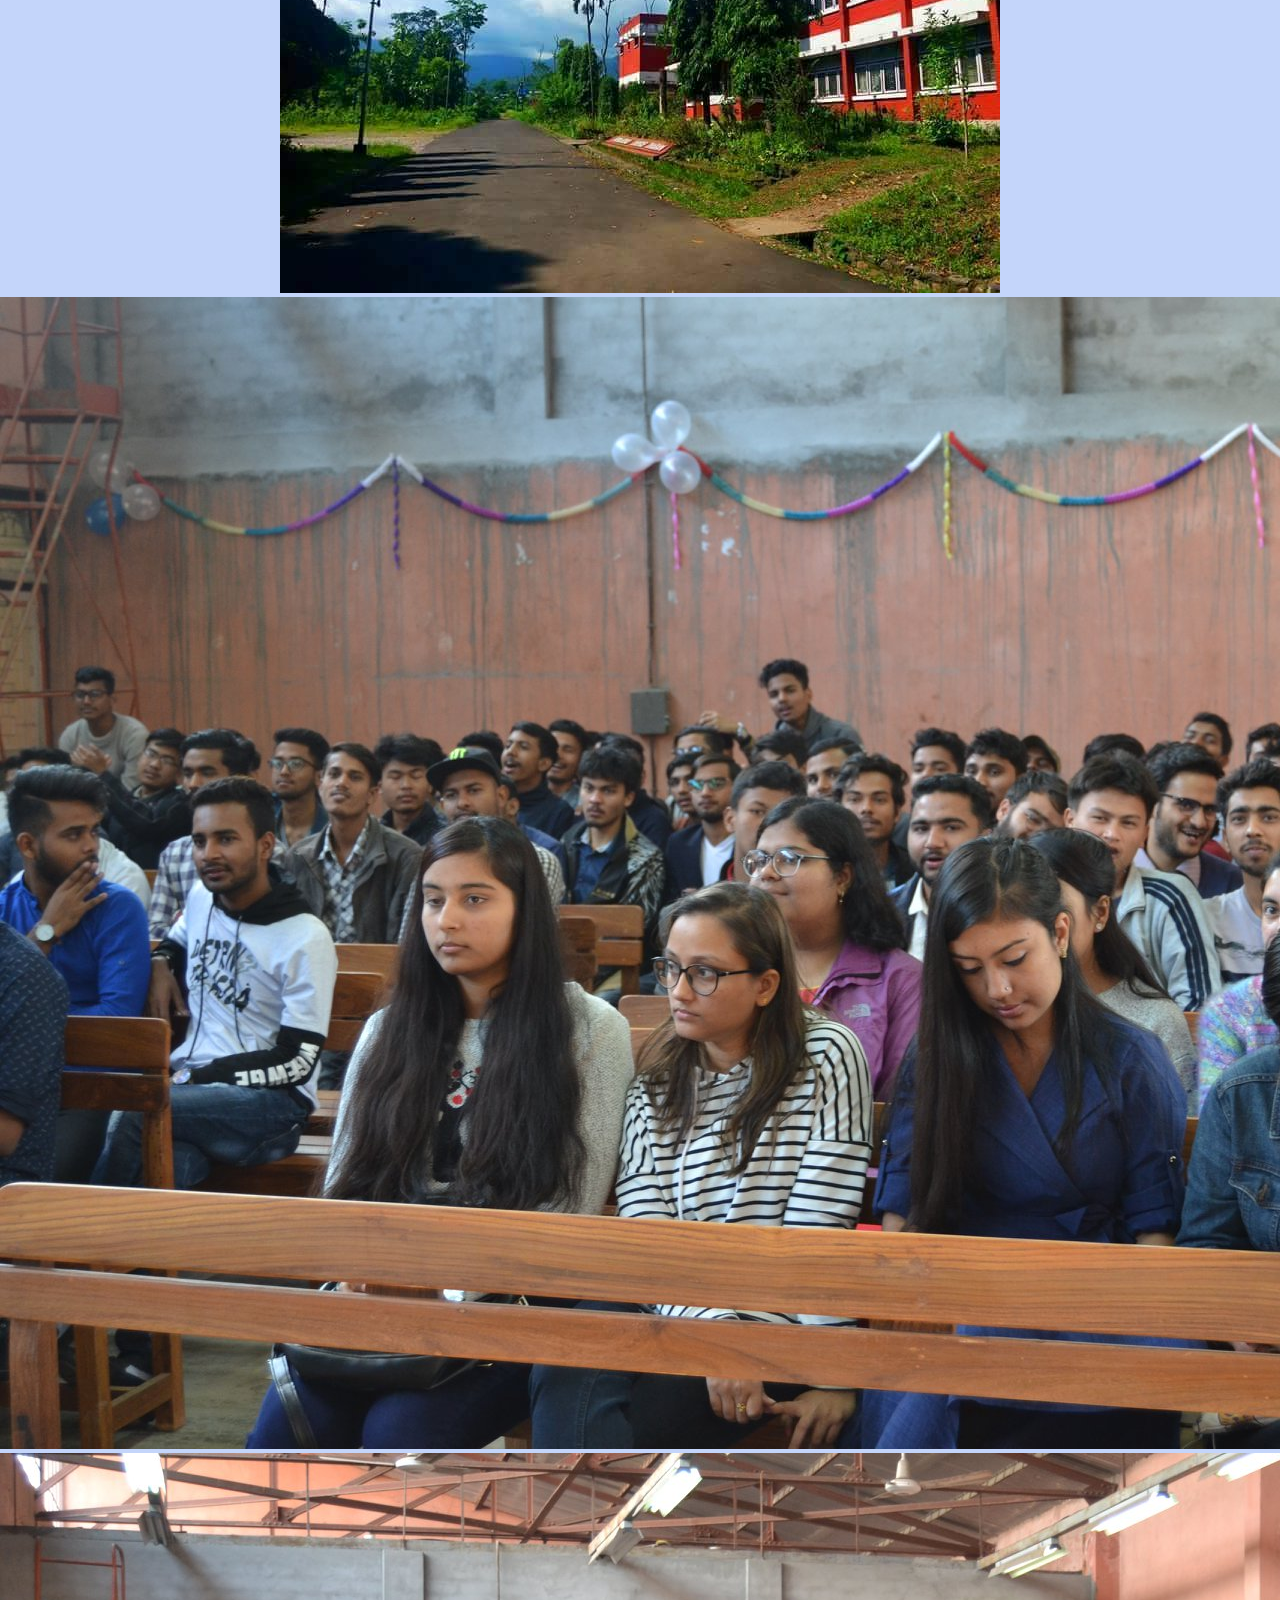
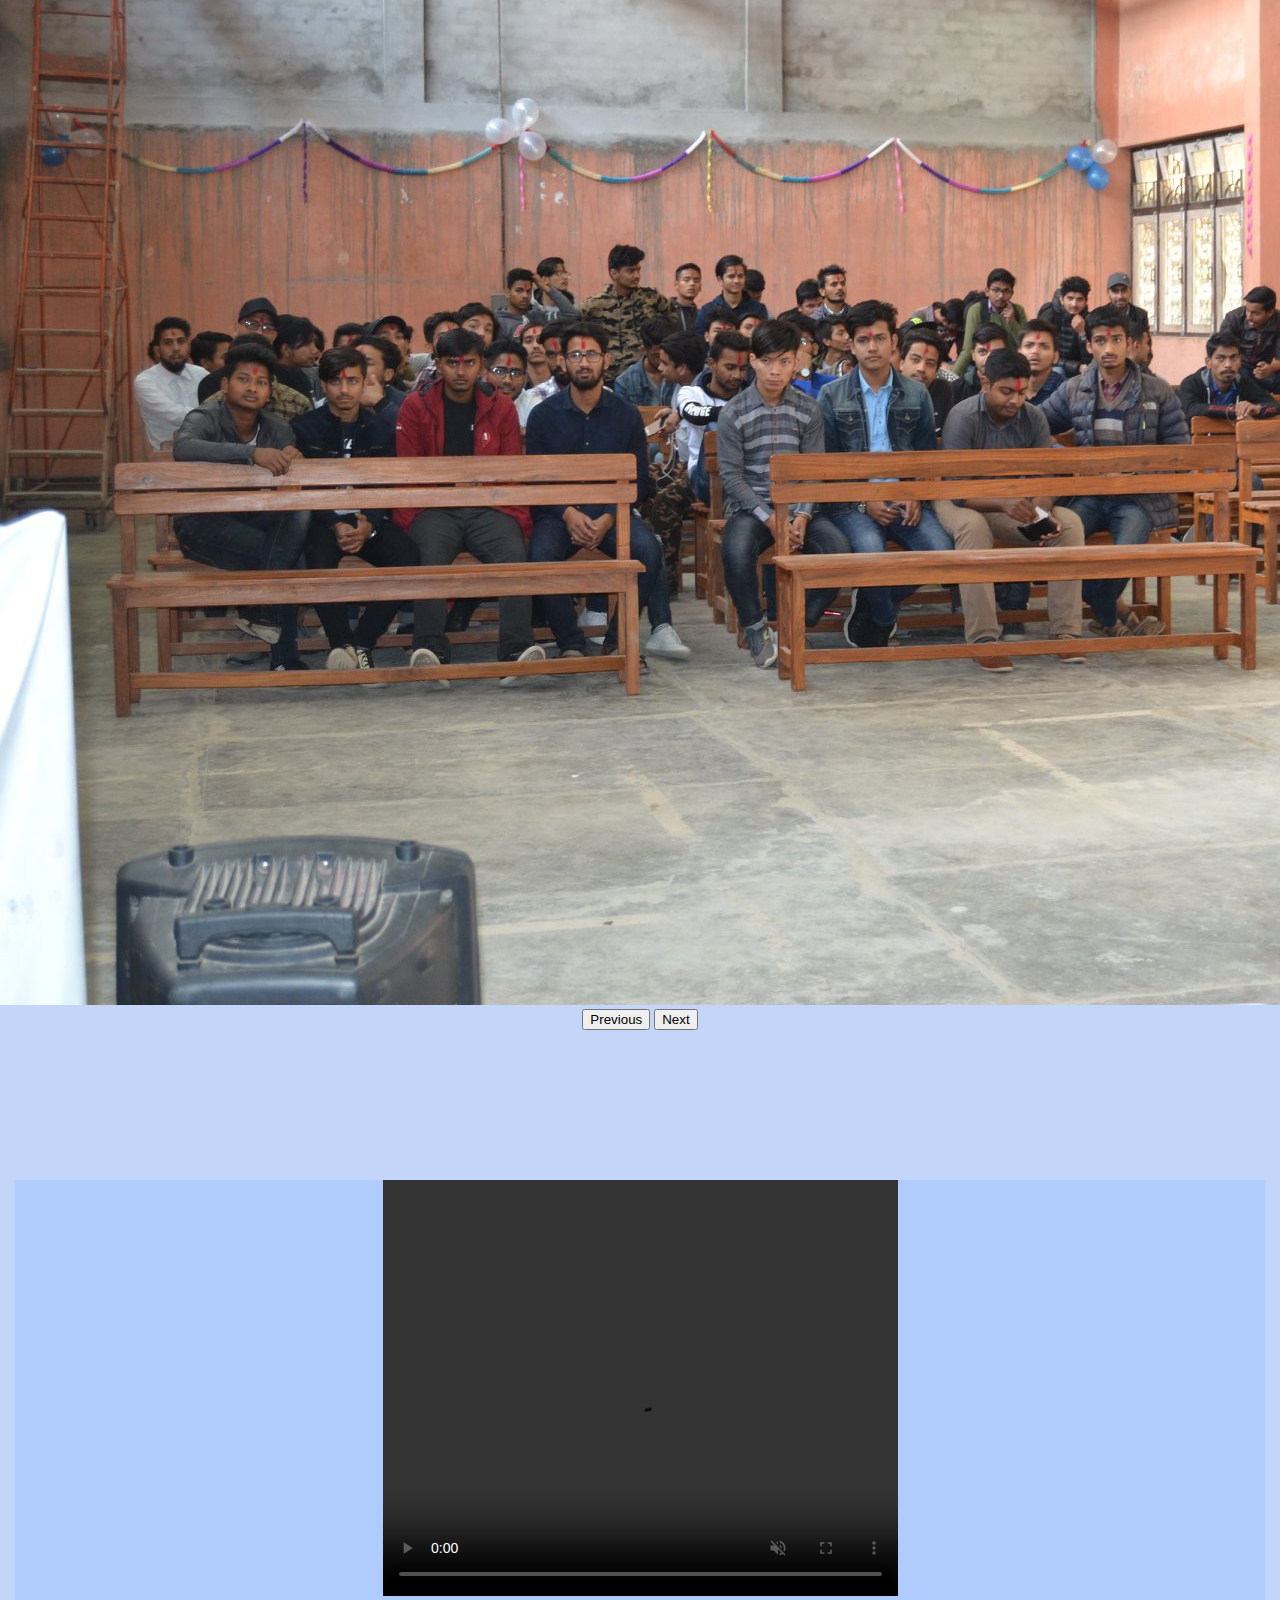
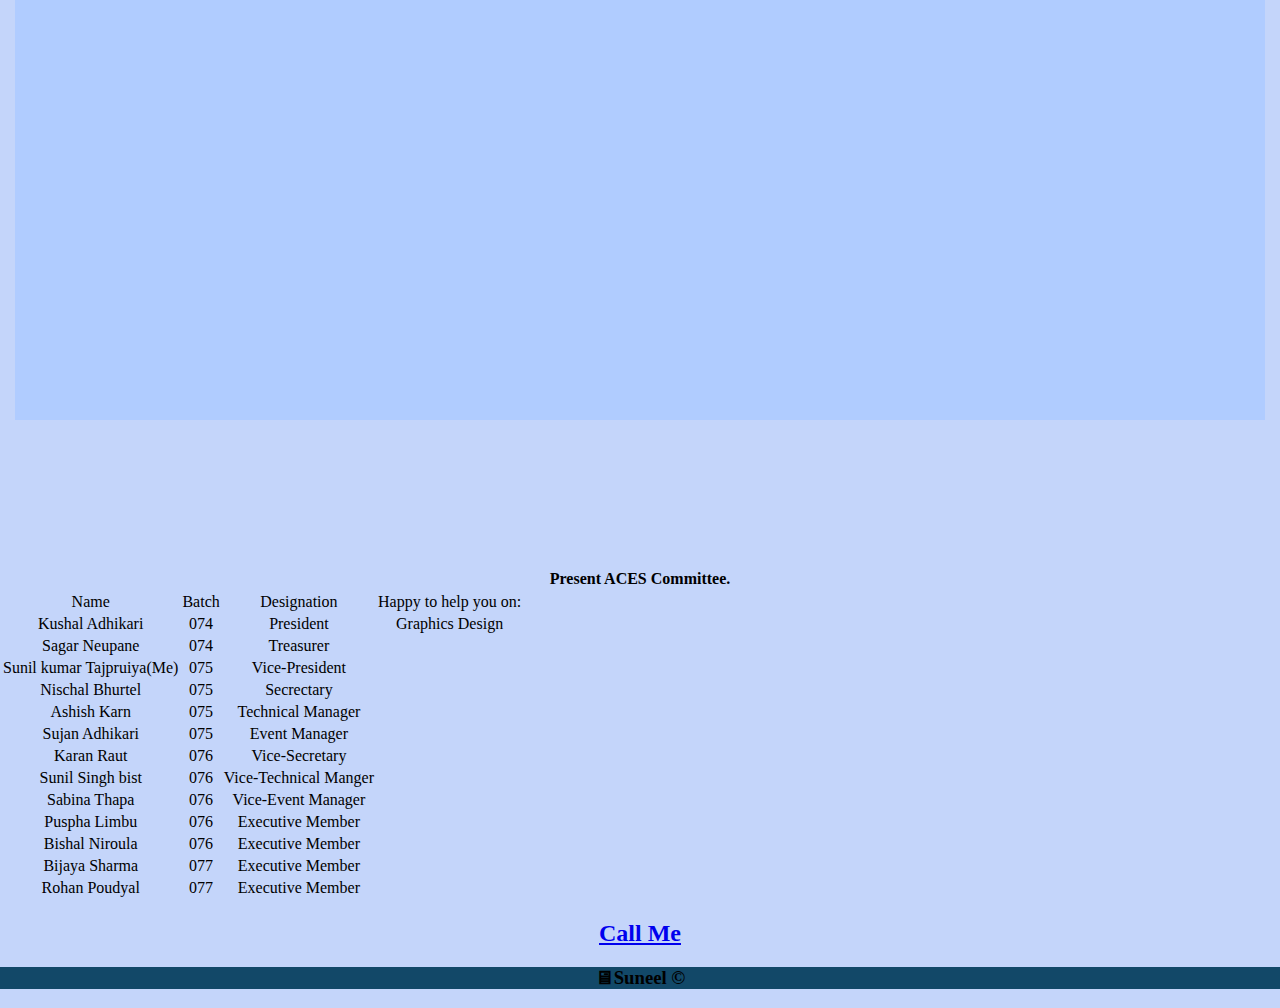
==== commit 807ad2c1: "checking again" ====
--- a/index.html
+++ b/index.html
@@ -188,7 +188,7 @@
     </div>
 
     <!-- Cards -->
-    
+    <!--
     <div class="container" style="margin-bottom: 150px; margin-top: 150px;">
       <h1>Contact Me:</h1>
       <div class="row">
@@ -224,7 +224,8 @@
         </div>
       </div>
     </div>
-    
+    -->
+  
   <a href="tel:9841431828"><h2>Call Me</h2></a>
    
   <!-- Footer -->
